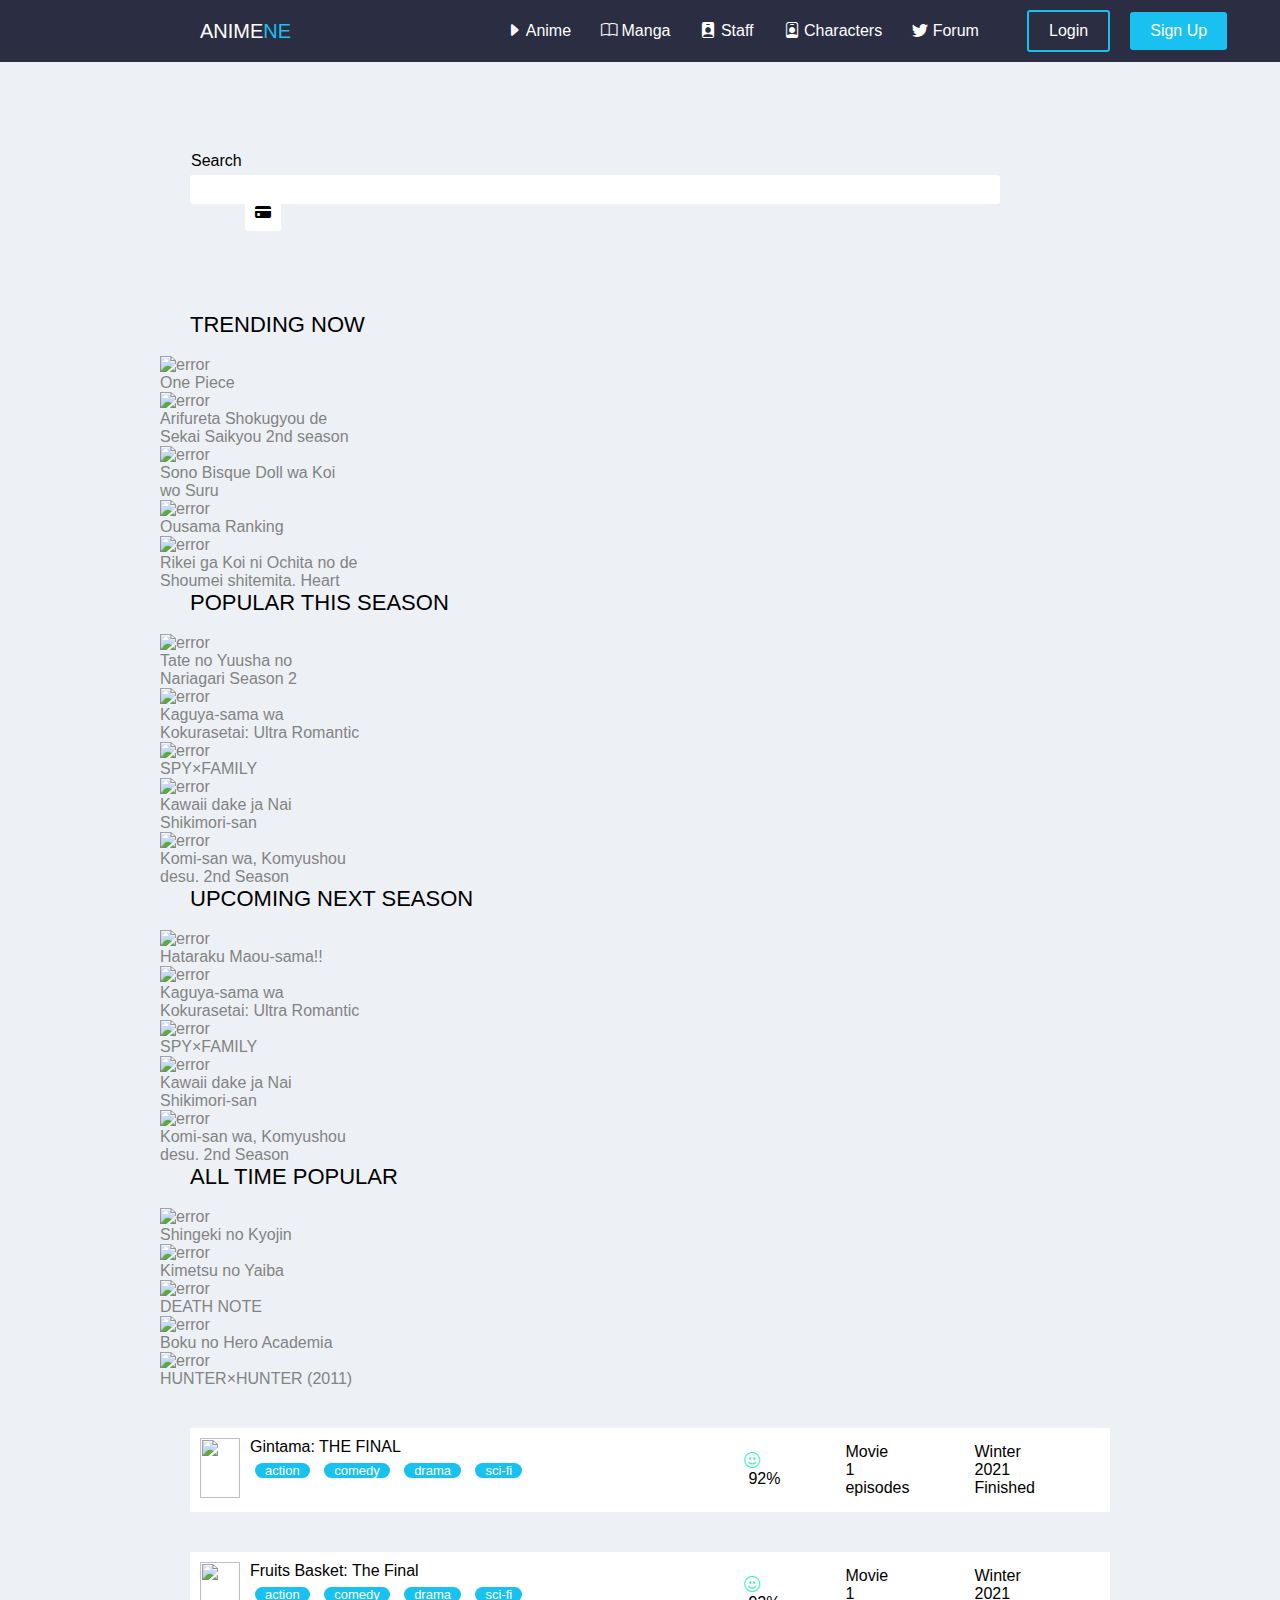
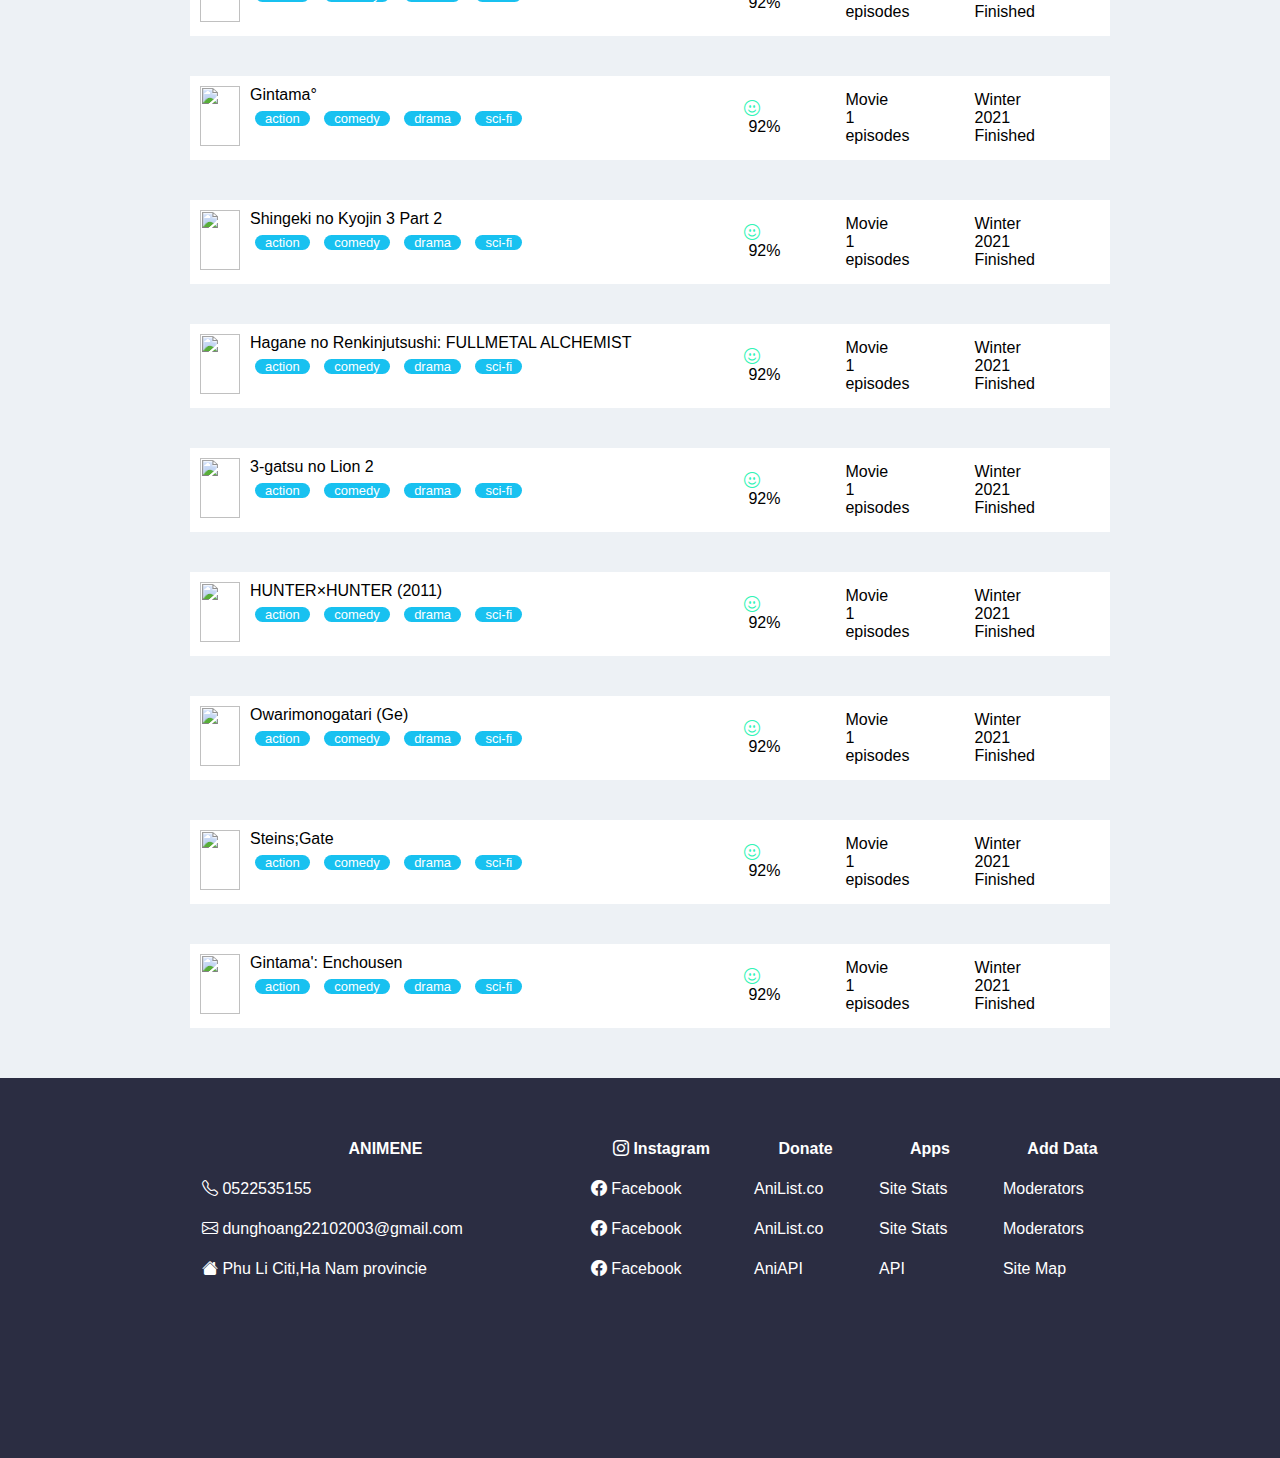
==== index.html @ 396b22c2 "first commit" ====
<!DOCTYPE html>
<html>

<head>
    <link rel="icon" href="assets/images/anime-bird.png">
    <title>ANIME</title>
    <link rel="stylesheet" href="https://cdn.jsdelivr.net/npm/bootstrap@4.6.1/dist/css/bootstrap.min.css"
        integrity="sha384-zCbKRCUGaJDkqS1kPbPd7TveP5iyJE0EjAuZQTgFLD2ylzuqKfdKlfG/eSrtxUkn" crossorigin="anonymous">
    <link rel="stylesheet" href="https://cdn.jsdelivr.net/npm/bootstrap-icons@1.8.1/font/bootstrap-icons.css">
    <link rel="stylesheet" href="assets/css/style.css">
</head>

<body>
    <div class="menu">
        <div class="menu-left">
            <div class="content-menu-left">
                <p class="animene-white">ANIME</p>
                <p class="animene-blue">NE</p>
            </div>
        </div>
        <div class="menu-center">
            <a class="content-menu-center" href="https://animene.vercel.app/search/anime"><i
                    class="bi bi-caret-right-fill"></i> Anime</a>
            <a class="content-menu-center" href="https://animene.vercel.app/search/manga"><i class="bi bi-book"></i>
                Manga</a>
            <a class="content-menu-center" href="https://animene.vercel.app/search/staff"><i
                    class="bi bi-person-badge-fill"></i> Staff</a>
            <a class="content-menu-center" href="https://animene.vercel.app/search/characters"><i
                    class="bi bi-person-badge"></i> Characters</a>
            <a class="content-menu-center" href="https://animene.vercel.app/forum"><i class="bi bi-twitter"></i>
                Forum</a>
        </div>
        <div class="menu-right">
            <a class="content-menu-right log-in" href="https://animene.vercel.app/login">Login</a>
            <a class="content-menu-right sign-up" href="https://animene.vercel.app/signup">Sign Up</a>
        </div>
    </div>
    <div class="search">
        <p class="search-on-search-bar">Search</p>
        <input type="search" class="search-bar">
        <i class="bi bi-credit-card-fill"></i>
    </div>
    <div class="head-menu-content">
        <p>TRENDING NOW</p>
    </div><br>
    <div class="row menu-content">
        <div class="col-xl-2 fix"><a class="content" href="one-piece.html">
                <img src="https://s4.anilist.co/file/anilistcdn/media/anime/cover/medium/nx21-tXMN3Y20PIL9.jpg"
                    alt="error">
                <p id="name-movie">One Piece</p>
            </a>
        </div>
        <div class="col-xl-2 fix"><a class="content" href="https://animene.vercel.app/anime/112323">
                <img src="https://s4.anilist.co/file/anilistcdn/media/anime/cover/medium/bx112323-C6nlP84x8jH8.png"
                    alt="error">
                <p id="name-movie">Arifureta Shokugyou de Sekai Saikyou 2nd season</p>
            </a>
        </div>
        <div class="col-xl-2 fix"><a class="content" href="https://animene.vercel.app/anime/132405">
                <img src="https://s4.anilist.co/file/anilistcdn/media/anime/cover/medium/bx132405-Iy6Lze5SOme8.jpg"
                    alt="error">
                <p id="name-movie">Sono Bisque Doll wa Koi wo Suru</p>
            </a>
        </div>
        <div class="col-xl-2 fix"><a class="content" href="https://animene.vercel.app/anime/113717">
                <img src="https://s4.anilist.co/file/anilistcdn/media/anime/cover/medium/bx113717-fkqTxEqqga61.jpg"
                    alt="error">
                <p id="name-movie">Ousama Ranking</p>
            </a>
        </div>
        <div class="col-xl-2 fix"><a class="content" href="https://animene.vercel.app/anime/125124">
                <img src="https://s4.anilist.co/file/anilistcdn/media/anime/cover/medium/bx125124-rjv9azFLjEG4.jpg"
                    alt="error">
                <p id="name-movie">Rikei ga Koi ni Ochita no de Shoumei shitemita. Heart</p>
            </a>
        </div>


    </div>
    <div class="head-menu-content">
        <p>POPULAR THIS SEASON</p>
    </div><br>
    <div class="row menu-content">
        <div class="col-sm-2 fix"><a class="content" href="https://animene.vercel.app/anime/111321">
                <img src="https://s4.anilist.co/file/anilistcdn/media/anime/cover/medium/bx111321-VHBQAti3dUtp.jpg"
                    alt="error">
                <p id="name-movie">Tate no Yuusha no Nariagari Season 2</p>
            </a>
        </div>
        <div class="col-sm-2 fix"><a class="content" href="https://animene.vercel.app/anime/125367">
                <img src="https://s4.anilist.co/file/anilistcdn/media/anime/cover/medium/bx125367-bl5vGalMH2cC.png"
                    alt="error">
                <p id="name-movie">Kaguya-sama wa Kokurasetai: Ultra Romantic</p>
            </a>
        </div>
        <div class="col-sm-2 fix"><a class="content" href="https://animene.vercel.app/anime/140960">
                <img src="https://s4.anilist.co/file/anilistcdn/media/anime/cover/medium/bx140960-Yl5M3AiLZAMq.png"
                    alt="error">
                <p id="name-movie">SPY×FAMILY</p>
            </a>
        </div>
        <div class="col-sm-2 fix"><a class="content" href="https://animene.vercel.app/anime/127911">
                <img src="https://s4.anilist.co/file/anilistcdn/media/anime/cover/medium/bx127911-nKrY6sdaflPK.jpg"
                    alt="error">
                <p id="name-movie">Kawaii dake ja Nai Shikimori-san</p>
            </a>
        </div>
        <div class="col-sm-2 fix"><a class="content" href="https://animene.vercel.app/anime/125124">
                <img src="https://s4.anilist.co/file/anilistcdn/media/anime/cover/medium/bx142984-nv2MWVWZ1yYH.jpg"
                    alt="error">
                <p id="name-movie">Komi-san wa, Komyushou desu. 2nd Season</p>
            </a>
        </div>
    </div>
    <div class="head-menu-content">
        <p>UPCOMING NEXT SEASON</p>
    </div><br>
    <div class="row menu-content">
        <div class="col-sm-2 fix"><a class="content" href="https://animene.vercel.app/anime/130592">
                <img src="https://s4.anilist.co/file/anilistcdn/media/anime/cover/medium/bx130592-otXwzbnzF1yH.jpg"
                    alt="error">
                <p id="name-movie">Hataraku Maou-sama!!</p>
            </a>
        </div>
        <div class="col-sm-2 fix"><a class="content" href="https://animene.vercel.app/anime/124410">
                <img src="https://s4.anilist.co/file/anilistcdn/media/anime/cover/medium/bx124410-OupoRyPg2zxE.jpg"
                    alt="error">
                <p id="name-movie">Kaguya-sama wa Kokurasetai: Ultra Romantic</p>
            </a>
        </div>
        <div class="col-sm-2 fix"><a class="content" href="https://animene.vercel.app/anime/133844">
                <img src="https://s4.anilist.co/file/anilistcdn/media/anime/cover/medium/bx133844-E32FjKZ0XxEs.jpg"
                    alt="error">
                <p id="name-movie">SPY×FAMILY</p>
            </a>
        </div>
        <div class="col-sm-2 fix"><a class="content" href="https://animene.vercel.app/anime/129196">
                <img src="https://s4.anilist.co/file/anilistcdn/media/anime/cover/medium/bx129196-b5syfooUKm3B.jpg"
                    alt="error">
                <p id="name-movie">Kawaii dake ja Nai Shikimori-san</p>
            </a>
        </div>
        <div class="col-sm-2 fix"><a class="content" href="https://animene.vercel.app/anime/145545">
                <img src="https://s4.anilist.co/file/anilistcdn/media/anime/cover/medium/bx145545-L3u4TTe7zcXN.jpg"
                    alt="error">
                <p id="name-movie">Komi-san wa, Komyushou desu. 2nd Season</p>
            </a>
        </div>
    </div>
    <div class="head-menu-content">
        <p>ALL TIME POPULAR</p>
    </div><br>
    <div class="row menu-content">
        <div class="col-sm-2 fix"><a class="content" href="https://animene.vercel.app/anime/16498">
                <img src="https://s4.anilist.co/file/anilistcdn/media/anime/cover/medium/bx16498-m5ZMNtFioc7j.png"
                    alt="error">
                <p id="name-movie">Shingeki no Kyojin</p>
            </a>
        </div>
        <div class="col-sm-2 fix"><a class="content" href="https://animene.vercel.app/anime/101922">
                <img src="https://s4.anilist.co/file/anilistcdn/media/anime/cover/medium/bx101922-PEn1CTc93blC.jpg"
                    alt="error">
                <p id="name-movie">Kimetsu no Yaiba</p>
            </a>
        </div>
        <div class="col-sm-2 fix"><a class="content" href="https://animene.vercel.app/anime/1535">
                <img src="https://s4.anilist.co/file/anilistcdn/media/anime/cover/medium/bx1535-lawCwhzhi96X.jpg"
                    alt="error">
                <p id="name-movie">DEATH NOTE</p>
            </a>
        </div>
        <div class="col-sm-2 fix"><a class="content" href="https://animene.vercel.app/anime/21459">
                <img src="https://s4.anilist.co/file/anilistcdn/media/anime/cover/medium/nx21459-oZMZ7JwS5Sxq.jpg"
                    alt="error">
                <p id="name-movie">Boku no Hero Academia</p>
            </a>
        </div>
        <div class="col-sm-2 fix"><a class="content" href="https://animene.vercel.app/anime/11061">
                <img src="https://s4.anilist.co/file/anilistcdn/media/anime/cover/medium/bx11061-sIpBprNRfzCe.png"
                    alt="error">
                <p id="name-movie">HUNTER×HUNTER (2011)</p>
            </a>
        </div>
    </div>
    <div class="summary-content-menu">
        <div class="summary-content-menu-left">
            <a class="link-picture" href="https://animene.vercel.app/anime/114129">
                <img class="font-size-img"
                    src="https://s4.anilist.co/file/anilistcdn/media/anime/cover/medium/bx114129-TI4mHjFNI0E0.png"></a>
        </div>
        <div class="summary-content-menu-center">
            <div class="summary-content-menu-center-top">
                <a class="top-100-anime-hot top-100-anime-hot-topic"
                    href="https://animene.vercel.app/anime/114129">Gintama: THE FINAL</a>
            </div>
            <div class="summary-content-menu-center-bottom">
                <a class="top-100-anime-hot top-100-anime-hot-menu"
                    href="https://animene.vercel.app/search/anime?genres=Action">action</a>
                <a class="top-100-anime-hot top-100-anime-hot-menu"
                    href="https://animene.vercel.app/search/anime?genres=Comedy">comedy</a>
                <a class="top-100-anime-hot top-100-anime-hot-menu"
                    href="https://animene.vercel.app/search/anime?genres=Drama">drama</a>
                <a class="top-100-anime-hot top-100-anime-hot-menu"
                    href="https://animene.vercel.app/search/anime?genres=Sci-Fi">sci-fi</a>
            </div>
        </div>
        <div class="summary-content-menu-right">
            <p class="summary-content-menu-right-feed-back"><i class="bi bi-emoji-smile"></i>&nbsp;92%</p>
            <p class="summary-content-menu-right-feed-back">
                Movie<br>
                1 episodes</p>
            <p class="summary-content-menu-right-feed-back">
                Winter 2021<br>
                Finished</p>
        </div>
    </div>
    <div class="summary-content-menu">
        <div class="summary-content-menu-left">
            <a class="link-picture" href="https://animene.vercel.app/anime/124194">
                <img class="font-size-img"
                    src="https://s4.anilist.co/file/anilistcdn/media/anime/cover/medium/bx124194-r9MueM46SgLV.jpg"></a>
        </div>
        <div class="summary-content-menu-center">
            <div class="summary-content-menu-center-top">
                <a class="top-100-anime-hot top-100-anime-hot-topic"
                    href="https://animene.vercel.app/anime/124194">Fruits Basket: The Final</a>
            </div>
            <div class="summary-content-menu-center-bottom">
                <a class="top-100-anime-hot top-100-anime-hot-menu"
                    href="https://animene.vercel.app/search/anime?genres=Action">action</a>
                <a class="top-100-anime-hot top-100-anime-hot-menu"
                    href="https://animene.vercel.app/search/anime?genres=Comedy">comedy</a>
                <a class="top-100-anime-hot top-100-anime-hot-menu"
                    href="https://animene.vercel.app/search/anime?genres=Drama">drama</a>
                <a class="top-100-anime-hot top-100-anime-hot-menu"
                    href="https://animene.vercel.app/search/anime?genres=Sci-Fi">sci-fi</a>
            </div>
        </div>
        <div class="summary-content-menu-right">
            <p class="summary-content-menu-right-feed-back"><i class="bi bi-emoji-smile"></i>&nbsp;92%</p>
            <p class="summary-content-menu-right-feed-back">
                Movie<br>
                1 episodes</p>
            <p class="summary-content-menu-right-feed-back">
                Winter 2021<br>
                Finished</p>
        </div>
    </div>
    <div class="summary-content-menu">
        <div class="summary-content-menu-left">
            <a class="link-picture" href="https://animene.vercel.app/anime/20996">
                <img class="font-size-img"
                    src="https://s4.anilist.co/file/anilistcdn/media/anime/cover/medium/bx20996-qYCvgsFuF9wk.png"></a>
        </div>
        <div class="summary-content-menu-center">
            <div class="summary-content-menu-center-top">
                <a class="top-100-anime-hot top-100-anime-hot-topic"
                    href="https://animene.vercel.app/anime/20996">Gintama°</a>
            </div>
            <div class="summary-content-menu-center-bottom">
                <a class="top-100-anime-hot top-100-anime-hot-menu"
                    href="https://animene.vercel.app/search/anime?genres=Action">action</a>
                <a class="top-100-anime-hot top-100-anime-hot-menu"
                    href="https://animene.vercel.app/search/anime?genres=Comedy">comedy</a>
                <a class="top-100-anime-hot top-100-anime-hot-menu"
                    href="https://animene.vercel.app/search/anime?genres=Drama">drama</a>
                <a class="top-100-anime-hot top-100-anime-hot-menu"
                    href="https://animene.vercel.app/search/anime?genres=Sci-Fi">sci-fi</a>
            </div>
        </div>
        <div class="summary-content-menu-right">
            <p class="summary-content-menu-right-feed-back"><i class="bi bi-emoji-smile"></i>&nbsp;92%</p>
            <p class="summary-content-menu-right-feed-back">
                Movie<br>
                1 episodes</p>
            <p class="summary-content-menu-right-feed-back">
                Winter 2021<br>
                Finished</p>
        </div>
    </div>
    <div class="summary-content-menu">
        <div class="summary-content-menu-left">
            <a class="link-picture" href="https://animene.vercel.app/anime/104578">
                <img class="font-size-img"
                    src="https://s4.anilist.co/file/anilistcdn/media/anime/cover/medium/bx104578-LaZYFkmhinfB.jpg"></a>
        </div>
        <div class="summary-content-menu-center">
            <div class="summary-content-menu-center-top">
                <a class="top-100-anime-hot top-100-anime-hot-topic"
                    href="https://animene.vercel.app/anime/104578">Shingeki no Kyojin 3 Part 2</a>
            </div>
            <div class="summary-content-menu-center-bottom">
                <a class="top-100-anime-hot top-100-anime-hot-menu"
                    href="https://animene.vercel.app/search/anime?genres=Action">action</a>
                <a class="top-100-anime-hot top-100-anime-hot-menu"
                    href="https://animene.vercel.app/search/anime?genres=Comedy">comedy</a>
                <a class="top-100-anime-hot top-100-anime-hot-menu"
                    href="https://animene.vercel.app/search/anime?genres=Drama">drama</a>
                <a class="top-100-anime-hot top-100-anime-hot-menu"
                    href="https://animene.vercel.app/search/anime?genres=Sci-Fi">sci-fi</a>
            </div>
        </div>
        <div class="summary-content-menu-right">
            <p class="summary-content-menu-right-feed-back"><i class="bi bi-emoji-smile"></i>&nbsp;92%</p>
            <p class="summary-content-menu-right-feed-back">
                Movie<br>
                1 episodes</p>
            <p class="summary-content-menu-right-feed-back">
                Winter 2021<br>
                Finished</p>
        </div>
    </div>
    <div class="summary-content-menu">
        <div class="summary-content-menu-left">
            <a class="link-picture" href="https://animene.vercel.app/anime/5114">
                <img class="font-size-img"
                    src="https://s4.anilist.co/file/anilistcdn/media/anime/cover/medium/bx5114-4CpuT7iWcZ37.png"></a>
        </div>
        <div class="summary-content-menu-center">
            <div class="summary-content-menu-center-top">
                <a class="top-100-anime-hot top-100-anime-hot-topic"
                    href="https://animene.vercel.app/anime/5114">Hagane no Renkinjutsushi: FULLMETAL ALCHEMIST</a>
            </div>
            <div class="summary-content-menu-center-bottom">
                <a class="top-100-anime-hot top-100-anime-hot-menu"
                    href="https://animene.vercel.app/search/anime?genres=Action">action</a>
                <a class="top-100-anime-hot top-100-anime-hot-menu"
                    href="https://animene.vercel.app/search/anime?genres=Comedy">comedy</a>
                <a class="top-100-anime-hot top-100-anime-hot-menu"
                    href="https://animene.vercel.app/search/anime?genres=Drama">drama</a>
                <a class="top-100-anime-hot top-100-anime-hot-menu"
                    href="https://animene.vercel.app/search/anime?genres=Sci-Fi">sci-fi</a>
            </div>
        </div>
        <div class="summary-content-menu-right">
            <p class="summary-content-menu-right-feed-back"><i class="bi bi-emoji-smile"></i>&nbsp;92%</p>
            <p class="summary-content-menu-right-feed-back">
                Movie<br>
                1 episodes</p>
            <p class="summary-content-menu-right-feed-back">
                Winter 2021<br>
                Finished</p>
        </div>
    </div>
    <div class="summary-content-menu">
        <div class="summary-content-menu-left">
            <a class="link-picture" href="https://animene.vercel.app/anime/98478">
                <img class="font-size-img"
                    src="https://s4.anilist.co/file/anilistcdn/media/anime/cover/medium/bx98478-dF3mpSKiZkQu.jpg"></a>
        </div>
        <div class="summary-content-menu-center">
            <div class="summary-content-menu-center-top">
                <a class="top-100-anime-hot top-100-anime-hot-topic"
                    href="https://animene.vercel.app/anime/98478">3-gatsu no Lion 2</a>
            </div>
            <div class="summary-content-menu-center-bottom">
                <a class="top-100-anime-hot top-100-anime-hot-menu"
                    href="https://animene.vercel.app/search/anime?genres=Action">action</a>
                <a class="top-100-anime-hot top-100-anime-hot-menu"
                    href="https://animene.vercel.app/search/anime?genres=Comedy">comedy</a>
                <a class="top-100-anime-hot top-100-anime-hot-menu"
                    href="https://animene.vercel.app/search/anime?genres=Drama">drama</a>
                <a class="top-100-anime-hot top-100-anime-hot-menu"
                    href="https://animene.vercel.app/search/anime?genres=Sci-Fi">sci-fi</a>
            </div>
        </div>
        <div class="summary-content-menu-right">
            <p class="summary-content-menu-right-feed-back"><i class="bi bi-emoji-smile"></i>&nbsp;92%</p>
            <p class="summary-content-menu-right-feed-back">
                Movie<br>
                1 episodes</p>
            <p class="summary-content-menu-right-feed-back">
                Winter 2021<br>
                Finished</p>
        </div>
    </div>
    <div class="summary-content-menu">
        <div class="summary-content-menu-left">
            <a class="link-picture" href="https://animene.vercel.app/anime/11061">
                <img class="font-size-img"
                    src="https://s4.anilist.co/file/anilistcdn/media/anime/cover/medium/bx11061-sIpBprNRfzCe.png"></a>
        </div>
        <div class="summary-content-menu-center">
            <div class="summary-content-menu-center-top">
                <a class="top-100-anime-hot top-100-anime-hot-topic"
                    href="https://animene.vercel.app/anime/11061">HUNTER×HUNTER (2011)</a>
            </div>
            <div class="summary-content-menu-center-bottom">
                <a class="top-100-anime-hot top-100-anime-hot-menu"
                    href="https://animene.vercel.app/search/anime?genres=Action">action</a>
                <a class="top-100-anime-hot top-100-anime-hot-menu"
                    href="https://animene.vercel.app/search/anime?genres=Comedy">comedy</a>
                <a class="top-100-anime-hot top-100-anime-hot-menu"
                    href="https://animene.vercel.app/search/anime?genres=Drama">drama</a>
                <a class="top-100-anime-hot top-100-anime-hot-menu"
                    href="https://animene.vercel.app/search/anime?genres=Sci-Fi">sci-fi</a>
            </div>
        </div>
        <div class="summary-content-menu-right">
            <p class="summary-content-menu-right-feed-back"><i class="bi bi-emoji-smile"></i>&nbsp;92%</p>
            <p class="summary-content-menu-right-feed-back">
                Movie<br>
                1 episodes</p>
            <p class="summary-content-menu-right-feed-back">
                Winter 2021<br>
                Finished</p>
        </div>
    </div>
    <div class="summary-content-menu">
        <div class="summary-content-menu-left">
            <a class="link-picture" href="https://animene.vercel.app/anime/21745">
                <img class="font-size-img"
                    src="https://s4.anilist.co/file/anilistcdn/media/anime/cover/medium/bx21745-vHwC1VKoL6zf.png"></a>
        </div>
        <div class="summary-content-menu-center">
            <div class="summary-content-menu-center-top">
                <a class="top-100-anime-hot top-100-anime-hot-topic"
                    href="https://animene.vercel.app/anime/21745">Owarimonogatari (Ge)</a>
            </div>
            <div class="summary-content-menu-center-bottom">
                <a class="top-100-anime-hot top-100-anime-hot-menu"
                    href="https://animene.vercel.app/search/anime?genres=Action">action</a>
                <a class="top-100-anime-hot top-100-anime-hot-menu"
                    href="https://animene.vercel.app/search/anime?genres=Comedy">comedy</a>
                <a class="top-100-anime-hot top-100-anime-hot-menu"
                    href="https://animene.vercel.app/search/anime?genres=Drama">drama</a>
                <a class="top-100-anime-hot top-100-anime-hot-menu"
                    href="https://animene.vercel.app/search/anime?genres=Sci-Fi">sci-fi</a>
            </div>
        </div>
        <div class="summary-content-menu-right">
            <p class="summary-content-menu-right-feed-back"><i class="bi bi-emoji-smile"></i>&nbsp;92%</p>
            <p class="summary-content-menu-right-feed-back">
                Movie<br>
                1 episodes</p>
            <p class="summary-content-menu-right-feed-back">
                Winter 2021<br>
                Finished</p>
        </div>
    </div>
    <div class="summary-content-menu">
        <div class="summary-content-menu-left">
            <a class="link-picture" href="https://animene.vercel.app/anime/9253">
                <img class="font-size-img"
                    src="https://s4.anilist.co/file/anilistcdn/media/anime/cover/medium/bx9253-7pdcVzQSkKxT.jpg"></a>
        </div>
        <div class="summary-content-menu-center">
            <div class="summary-content-menu-center-top">
                <a class="top-100-anime-hot top-100-anime-hot-topic"
                    href="https://animene.vercel.app/anime/9253">Steins;Gate</a>
            </div>
            <div class="summary-content-menu-center-bottom">
                <a class="top-100-anime-hot top-100-anime-hot-menu"
                    href="https://animene.vercel.app/search/anime?genres=Action">action</a>
                <a class="top-100-anime-hot top-100-anime-hot-menu"
                    href="https://animene.vercel.app/search/anime?genres=Comedy">comedy</a>
                <a class="top-100-anime-hot top-100-anime-hot-menu"
                    href="https://animene.vercel.app/search/anime?genres=Drama">drama</a>
                <a class="top-100-anime-hot top-100-anime-hot-menu"
                    href="https://animene.vercel.app/search/anime?genres=Sci-Fi">sci-fi</a>
            </div>
        </div>
        <div class="summary-content-menu-right">
            <p class="summary-content-menu-right-feed-back"><i class="bi bi-emoji-smile"></i>&nbsp;92%</p>
            <p class="summary-content-menu-right-feed-back">
                Movie<br>
                1 episodes</p>
            <p class="summary-content-menu-right-feed-back">
                Winter 2021<br>
                Finished</p>
        </div>
    </div>
    <div class="summary-content-menu">
        <div class="summary-content-menu-left">
            <a class="link-picture" href="https://animene.vercel.app/anime/15417">
                <img class="font-size-img"
                    src="https://s4.anilist.co/file/anilistcdn/media/anime/cover/medium/bx15417-Uc2uNdWEixwi.jpg"></a>
        </div>
        <div class="summary-content-menu-center">
            <div class="summary-content-menu-center-top">
                <a class="top-100-anime-hot top-100-anime-hot-topic"
                    href="https://animene.vercel.app/anime/15417">Gintama': Enchousen</a>
            </div>
            <div class="summary-content-menu-center-bottom">
                <a class="top-100-anime-hot top-100-anime-hot-menu"
                    href="https://animene.vercel.app/search/anime?genres=Action">action</a>
                <a class="top-100-anime-hot top-100-anime-hot-menu"
                    href="https://animene.vercel.app/search/anime?genres=Comedy">comedy</a>
                <a class="top-100-anime-hot top-100-anime-hot-menu"
                    href="https://animene.vercel.app/search/anime?genres=Drama">drama</a>
                <a class="top-100-anime-hot top-100-anime-hot-menu"
                    href="https://animene.vercel.app/search/anime?genres=Sci-Fi">sci-fi</a>
            </div>
        </div>
        <div class="summary-content-menu-right">
            <p class="summary-content-menu-right-feed-back"><i class="bi bi-emoji-smile"></i>&nbsp;92%</p>
            <p class="summary-content-menu-right-feed-back">
                Movie<br>
                1 episodes</p>
            <p class="summary-content-menu-right-feed-back">
                Winter 2021<br>
                Finished</p>
        </div>
    </div>
    </div>
    <div class="footer">
        <table class="content-footer">
            <tr>
                <th class="content-footer-menu">ANIMENE</th>
                <th class="content-footer-menu"><a class="content-footer-menu"
                        href="https://www.instagram.com/im.dung2210/" target="_blank"><i class="bi bi-instagram"></i>
                        Instagram</a></th>
                <th class="content-footer-menu">Donate</th>
                <th class="content-footer-menu">Apps</th>
                <th class="content-footer-menu">Add Data</th>
            </tr>
            <tr>
                <td class="content-footer-menu"><i class="bi bi-telephone"></i> 0522535155</td>
                <td class="content-footer-menu"><a class="content-footer-menu"
                        href="https://www.facebook.com/profile.php?id=100030488291704" target="_blank"><i
                            class="bi bi-facebook"></i> Facebook</a></td>
                <td class="content-footer-menu">AniList.co</td>
                <td class="content-footer-menu">Site Stats</td>
                <td class="content-footer-menu">Moderators</td>
            </tr>
            <tr>
                <td class="content-footer-menu"><a class="content-footer-menu"
                        href="https://mail.google.com/mail/u/0/?tab=rm&ogbl#inbox" target="_blank"><i
                            class="bi bi-envelope"></i> dunghoang22102003@gmail.com</a></td>
                <td class="content-footer-menu"><a class="content-footer-menu"
                        href="https://www.facebook.com/profile.php?id=100067874075417" target="_blank"><i
                            class="bi bi-facebook"></i> Facebook</a></td>
                <td class="content-footer-menu">AniList.co</td>
                <td class="content-footer-menu">Site Stats</td>
                <td class="content-footer-menu">Moderators</td>
            </tr>
            <tr>
                <td class="content-footer-menu"><a class="content-footer-menu" href="https://bitly.com.vn/2j6913"><i
                            class="bi bi-house-fill" target="_blank"></i> Phu Li Citi,Ha Nam provincie</a></td>
                <td class="content-footer-menu"><a class="content-footer-menu"
                        href="https://www.facebook.com/profile.php?id=100067874075417" target="_blank"><i
                            class="bi bi-facebook"></i> Facebook</a></td>
                <td class="content-footer-menu">AniAPI</td>
                <td class="content-footer-menu">API</td>
                <td class="content-footer-menu">Site Map</td>
            </tr>
        </table>
    </div>


</body>

</html>
---- assets/css/style.css ----
body {
    font-family: "Trebuchet MS", Helvetica, sans-serif;
    margin:0px;
    background-color: #EDF1F5;
}
body::-webkit-scrollbar {
    width: 12px;               /* Chiều rộng vùng chứa scrollbar */
  }
body::-webkit-scrollbar-track {
    background: #EDF1F5;      /* Màu nền ngoài của thanh scrollbar */
  }
body::-webkit-scrollbar-thumb {
    background-color: #18c1f0;  /* Màu của thanh cuộn (scroll thumb) */
    border-radius: 5px;       /* Bo góc scroll thumb */
    border: 2px solid #ccc;  /* Không hỗ trợ padding, margin, transition nên dùng viền cùng màu nên để padding scroll thumb */
  }
  body::-webkit-scrollbar-thumb:hover {
      background-color: #13718b;  /* Hiệu ứng di chuột đổi màu*/
  }
p {
    margin:0;
}
/* menu */
div.menu {
    display:flex;
    background-color: #2B2D42;
}
/* menu top left */ 
div.menu-left {
    display:flex;
    flex:1;
}
div.content-menu-left {
    padding: 0px 200px;
    display:flex;
    font-family: Roboto,sans-serif;
    cursor:pointer;
}
p.animene-white {
    font-size: 20px;
    color: white;
    align-self: center;
}
p.animene-blue {
    font-size: 20px;
    color:#18c1f0;
    align-self: center;
}
/* menu top center */
div.menu-center {
    display:flex;
    color:rgb(255, 255, 255);
    flex:2;
}
.menu-center .content-menu-center,  .menu-right .content-menu-right {
    text-decoration: none;
    color:white;
}
a.content-menu-center {
    padding: 21px 15px;
    color:white;
    align-self: center;
}
a.content-menu-center:hover {
    color:#18c1f0;
}
a {
    text-decoration: none;
}
/* menu top right */
div.menu-right {
    display:flex;
    color:aliceblue;
    flex:1;
    align-self: center;
}
.log-in {
    border: 2px solid #18c1f0;
    border-radius: 3px;
    color:white;
    padding:10px 20px;
    margin:10px;
    align-self: center;
}
.sign-up {
    border-radius: 3px;
    color:white;
    padding:10px 20px;
    margin:10px;
    background-color: #18c1f0;
    align-self: center;
}
/* search bar */
.search {
    margin: 90px 190px;
}
.search-bar {
    border: 0px solid black;
    padding: 7px 10px;
    border-radius: 3px;
    color:#18c1f0;
    width: 90%;
}
.search-on-search-bar {
    padding: 0px 0px 5px 1px;
    width: 200px;
}
.bi-credit-card-fill {
    margin:0px 0px 0px 55px;
    padding: 10px;
    background-color: white;
    border-radius: 3px;
}
.bi-credit-card-fill:hover {
    color:#18c1f0;
}
/* boottrap row */
.menu-content {
    margin-right: 0;
    margin-left: 0;
    justify-content: center;
    padding:0px 130px;
}
img {
    width: 200px;
    height: 293px;
}  
.content:hover {
    text-decoration: none;
    color: rgb(41, 41, 41);
}
.content {
    color: rgb(131, 131, 131);
}
.fix {
    padding-right: 0px;
    padding-left: 0px;
    margin:0px 0px 0px 30px;
}
#name-movie {
    word-wrap: break-word;
    width:200px;
}
.head-menu-content {
    padding:0px 0px 0px 190px;
    width: 700px;
    margin:0px;
    font-size: 22px;
}

/*  top 100 anime */
.summary-content-menu {
    display:flex;
    margin:40px 170px 0 190px;
    background-color: white;
    padding:10px;
}
.summary-content-menu-left {
    flex:1;
}
img.font-size-img {
    width:40px;
    height:60px;
    margin: 0 10px 0 0;
}
.summary-content-menu-center {
    flex:17;
}
.summary-content-menu-center-top {
    margin: 0 0 5px 0;
}
.top-100-anime-hot-topic {
    color:black;
}
.top-100-anime-hot-topic:hover{
    color:black;
    text-decoration: none;
}
.top-100-anime-hot-menu {
    color:white;
    border-radius: 10px;
    background-color: #18c1f0;
    padding:0 10px;
    font-size:small;
    margin:0 5px;
}
.top-100-anime-hot-menu:hover {
    color:white;
    text-decoration: none;
}
.summary-content-menu-right {
    flex:10;
    display:flex;
}
.summary-content-menu-right-feed-back {
    margin:0 65px 0 0;
    align-self: center;
}
.bi-emoji-smile {
    color:#30f4b6;
}































/* content-footer */
.footer {
    background-color: #2B2D42;
    height:280px;
    padding:50px;
    margin:50px 0px 0px 0px;
    
}
.content-footer {
    width:80%;
    color:white;
    margin:0px 140px;
    cursor:pointer;
}
th, td {
    padding:10px;
}
.content-footer-menu:hover {
    color:#18c1f0;
    text-decoration: none;
}
.content-footer-menu {
    color:white;
}
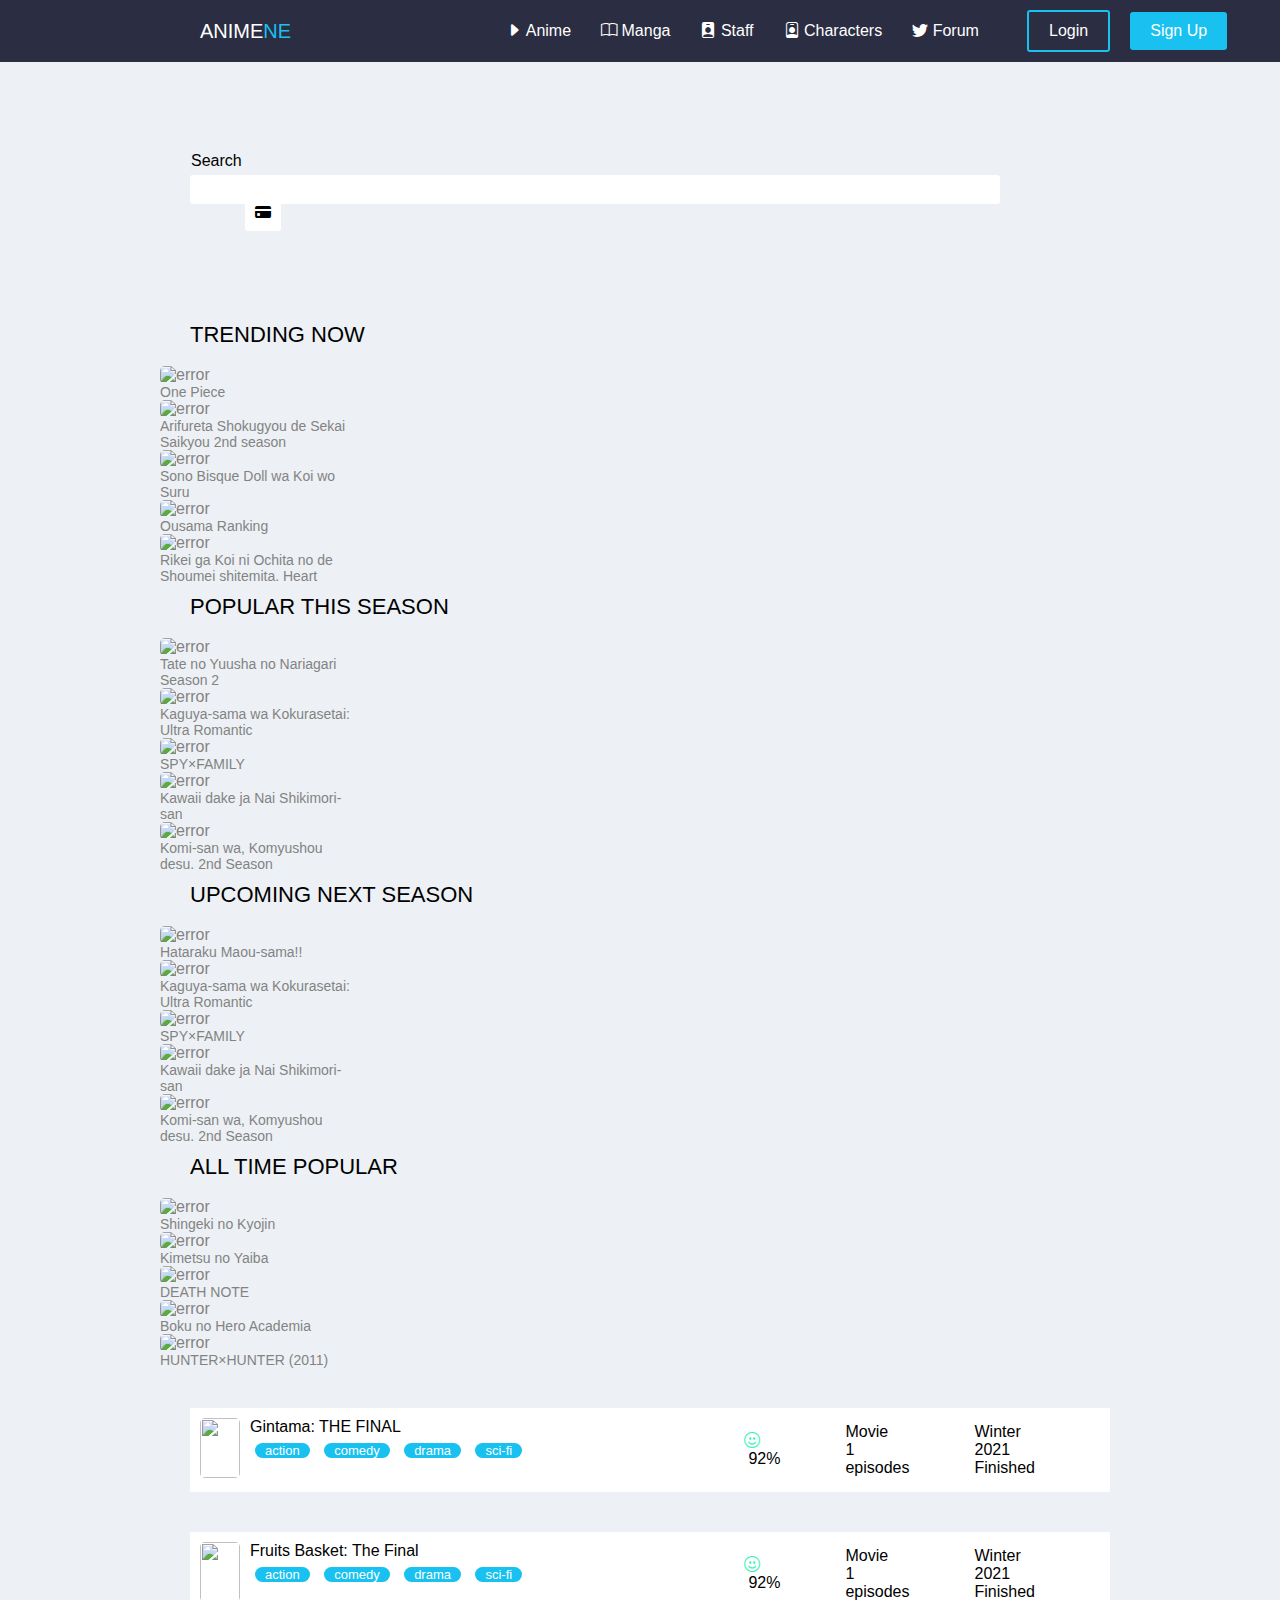
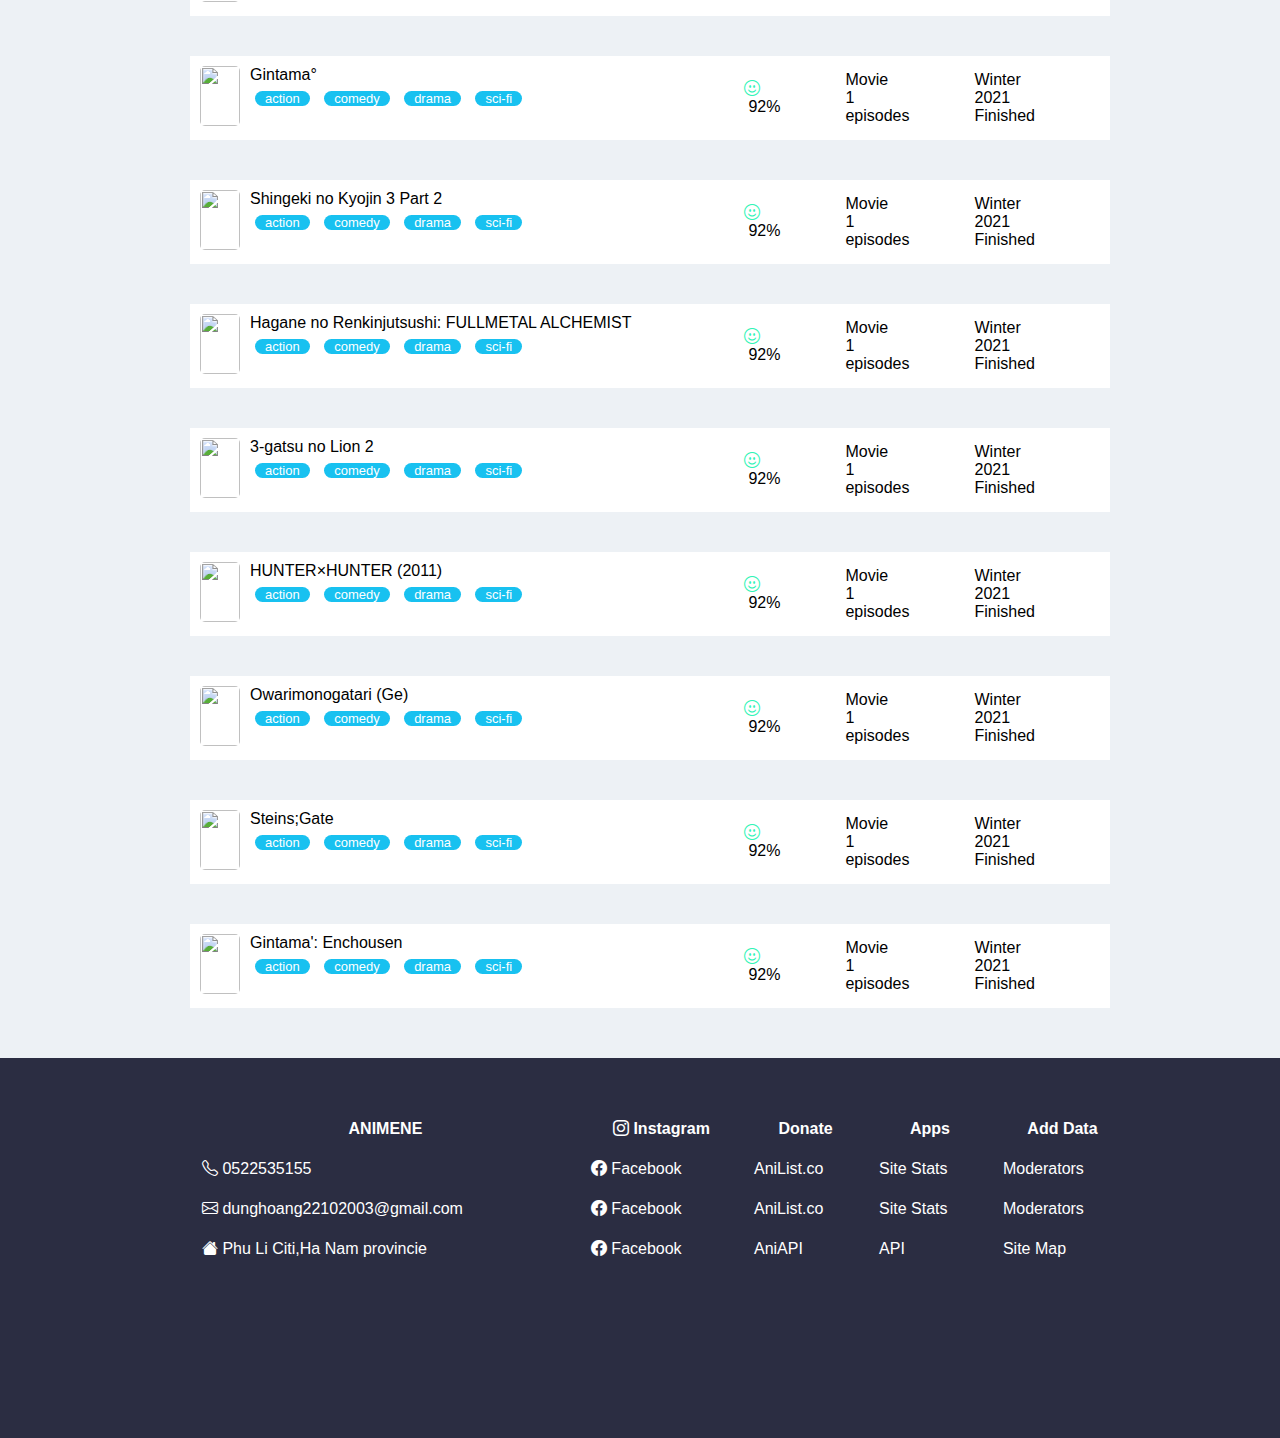
==== commit 656a65b9: "massage" ====
--- a/index.html
+++ b/index.html
@@ -2,7 +2,7 @@
 <html>
 
 <head>
-    <link rel="icon" href="assets/images/anime-bird.png">
+    <link rel="icon" href="assets/images/anime dung hoang .png">
     <title>ANIME</title>
     <link rel="stylesheet" href="https://cdn.jsdelivr.net/npm/bootstrap@4.6.1/dist/css/bootstrap.min.css"
         integrity="sha384-zCbKRCUGaJDkqS1kPbPd7TveP5iyJE0EjAuZQTgFLD2ylzuqKfdKlfG/eSrtxUkn" crossorigin="anonymous">
@@ -74,8 +74,6 @@
                 <p id="name-movie">Rikei ga Koi ni Ochita no de Shoumei shitemita. Heart</p>
             </a>
         </div>
-
-
     </div>
     <div class="head-menu-content">
         <p>POPULAR THIS SEASON</p>
@@ -318,8 +316,8 @@
         </div>
         <div class="summary-content-menu-center">
             <div class="summary-content-menu-center-top">
-                <a class="top-100-anime-hot top-100-anime-hot-topic"
-                    href="https://animene.vercel.app/anime/5114">Hagane no Renkinjutsushi: FULLMETAL ALCHEMIST</a>
+                <a class="top-100-anime-hot top-100-anime-hot-topic" href="https://animene.vercel.app/anime/5114">Hagane
+                    no Renkinjutsushi: FULLMETAL ALCHEMIST</a>
             </div>
             <div class="summary-content-menu-center-bottom">
                 <a class="top-100-anime-hot top-100-anime-hot-menu"
@@ -546,8 +544,6 @@
             </tr>
         </table>
     </div>
-
-
 </body>
 
 </html>--- a/assets/css/style.css
+++ b/assets/css/style.css
@@ -1,256 +1,258 @@
 body {
     font-family: "Trebuchet MS", Helvetica, sans-serif;
-    margin:0px;
+    margin: 0px;
     background-color: #EDF1F5;
 }
-body::-webkit-scrollbar {
-    width: 12px;               /* Chiều rộng vùng chứa scrollbar */
-  }
-body::-webkit-scrollbar-track {
-    background: #EDF1F5;      /* Màu nền ngoài của thanh scrollbar */
-  }
-body::-webkit-scrollbar-thumb {
-    background-color: #18c1f0;  /* Màu của thanh cuộn (scroll thumb) */
-    border-radius: 5px;       /* Bo góc scroll thumb */
-    border: 2px solid #ccc;  /* Không hỗ trợ padding, margin, transition nên dùng viền cùng màu nên để padding scroll thumb */
-  }
-  body::-webkit-scrollbar-thumb:hover {
-      background-color: #13718b;  /* Hiệu ứng di chuột đổi màu*/
-  }
+
 p {
-    margin:0;
-}
+    margin: 0;
+}
+
 /* menu */
 div.menu {
-    display:flex;
+    display: flex;
     background-color: #2B2D42;
 }
-/* menu top left */ 
+
+/* menu top left */
 div.menu-left {
-    display:flex;
-    flex:1;
-}
+    display: flex;
+    flex: 1;
+}
+
 div.content-menu-left {
     padding: 0px 200px;
-    display:flex;
-    font-family: Roboto,sans-serif;
-    cursor:pointer;
-}
+    display: flex;
+    font-family: Roboto, sans-serif;
+    cursor: pointer;
+}
+
 p.animene-white {
     font-size: 20px;
     color: white;
     align-self: center;
 }
+
 p.animene-blue {
     font-size: 20px;
-    color:#18c1f0;
-    align-self: center;
-}
+    color: #18c1f0;
+    align-self: center;
+}
+
 /* menu top center */
 div.menu-center {
-    display:flex;
-    color:rgb(255, 255, 255);
-    flex:2;
-}
-.menu-center .content-menu-center,  .menu-right .content-menu-right {
-    text-decoration: none;
-    color:white;
-}
+    display: flex;
+    color: rgb(255, 255, 255);
+    flex: 2;
+}
+
+.menu-center .content-menu-center,
+.menu-right .content-menu-right {
+    text-decoration: none;
+    color: white;
+}
+
 a.content-menu-center {
     padding: 21px 15px;
-    color:white;
-    align-self: center;
-}
+    color: white;
+    align-self: center;
+}
+
 a.content-menu-center:hover {
-    color:#18c1f0;
-}
+    color: #18c1f0;
+}
+
 a {
     text-decoration: none;
 }
+
 /* menu top right */
 div.menu-right {
-    display:flex;
-    color:aliceblue;
-    flex:1;
-    align-self: center;
-}
+    display: flex;
+    color: aliceblue;
+    flex: 1;
+    align-self: center;
+}
+
 .log-in {
     border: 2px solid #18c1f0;
     border-radius: 3px;
-    color:white;
-    padding:10px 20px;
-    margin:10px;
-    align-self: center;
-}
+    color: white;
+    padding: 10px 20px;
+    margin: 10px;
+    align-self: center;
+}
+
 .sign-up {
     border-radius: 3px;
-    color:white;
-    padding:10px 20px;
-    margin:10px;
+    color: white;
+    padding: 10px 20px;
+    margin: 10px;
     background-color: #18c1f0;
     align-self: center;
 }
+
 /* search bar */
 .search {
     margin: 90px 190px;
 }
+
 .search-bar {
     border: 0px solid black;
     padding: 7px 10px;
     border-radius: 3px;
-    color:#18c1f0;
+    color: #18c1f0;
     width: 90%;
 }
+
 .search-on-search-bar {
     padding: 0px 0px 5px 1px;
     width: 200px;
 }
+
 .bi-credit-card-fill {
-    margin:0px 0px 0px 55px;
+    margin: 0px 0px 0px 55px;
     padding: 10px;
     background-color: white;
     border-radius: 3px;
 }
+
 .bi-credit-card-fill:hover {
-    color:#18c1f0;
-}
+    color: #18c1f0;
+}
+
 /* boottrap row */
 .menu-content {
     margin-right: 0;
     margin-left: 0;
     justify-content: center;
-    padding:0px 130px;
-}
+    padding: 0px 130px;
+}
+
 img {
     width: 200px;
     height: 293px;
-}  
+    border-radius: 5px;
+}
+
 .content:hover {
     text-decoration: none;
     color: rgb(41, 41, 41);
 }
+
 .content {
     color: rgb(131, 131, 131);
 }
+
 .fix {
     padding-right: 0px;
     padding-left: 0px;
-    margin:0px 0px 0px 30px;
+    margin: 0px 0px 0px 30px;
+}
+#name-movie{
+    font-size: 14px;
 }
 #name-movie {
     word-wrap: break-word;
-    width:200px;
-}
+    width: 200px;
+}
+
 .head-menu-content {
-    padding:0px 0px 0px 190px;
+    padding: 10px 0px 0px 190px;
     width: 700px;
-    margin:0px;
+    margin: 0px;
     font-size: 22px;
 }
 
 /*  top 100 anime */
 .summary-content-menu {
-    display:flex;
-    margin:40px 170px 0 190px;
+    display: flex;
+    margin: 40px 170px 0 190px;
     background-color: white;
-    padding:10px;
-}
+    padding: 10px;
+}
+
 .summary-content-menu-left {
-    flex:1;
-}
+    flex: 1;
+}
+
 img.font-size-img {
-    width:40px;
-    height:60px;
+    width: 40px;
+    height: 60px;
     margin: 0 10px 0 0;
 }
+
 .summary-content-menu-center {
-    flex:17;
-}
+    flex: 17;
+}
+
 .summary-content-menu-center-top {
     margin: 0 0 5px 0;
 }
+
 .top-100-anime-hot-topic {
-    color:black;
-}
-.top-100-anime-hot-topic:hover{
-    color:black;
-    text-decoration: none;
-}
+    color: black;
+}
+
+.top-100-anime-hot-topic:hover {
+    color: black;
+    text-decoration: none;
+}
+
 .top-100-anime-hot-menu {
-    color:white;
+    color: white;
     border-radius: 10px;
     background-color: #18c1f0;
-    padding:0 10px;
-    font-size:small;
-    margin:0 5px;
-}
+    padding: 0 10px;
+    font-size: small;
+    margin: 0 5px;
+}
+
 .top-100-anime-hot-menu:hover {
-    color:white;
-    text-decoration: none;
-}
+    color: white;
+    text-decoration: none;
+}
+
 .summary-content-menu-right {
-    flex:10;
-    display:flex;
-}
+    flex: 10;
+    display: flex;
+}
+
 .summary-content-menu-right-feed-back {
-    margin:0 65px 0 0;
-    align-self: center;
-}
+    margin: 0 65px 0 0;
+    align-self: center;
+}
+
 .bi-emoji-smile {
-    color:#30f4b6;
-}
-
-
-
-
-
-
-
-
-
-
-
-
-
-
-
-
-
-
-
-
-
-
-
-
-
-
-
-
-
-
+    color: #30f4b6;
+}
 
 /* content-footer */
 .footer {
     background-color: #2B2D42;
-    height:280px;
-    padding:50px;
-    margin:50px 0px 0px 0px;
-    
-}
+    height: 280px;
+    padding: 50px;
+    margin: 50px 0px 0px 0px;
+
+}
+
 .content-footer {
-    width:80%;
-    color:white;
-    margin:0px 140px;
-    cursor:pointer;
-}
-th, td {
-    padding:10px;
-}
+    width: 80%;
+    color: white;
+    margin: 0px 140px;
+    cursor: pointer;
+}
+
+th,
+td {
+    padding: 10px;
+}
+
 .content-footer-menu:hover {
-    color:#18c1f0;
-    text-decoration: none;
-}
+    color: #18c1f0;
+    text-decoration: none;
+}
+
 .content-footer-menu {
-    color:white;
-}
+    color: white;
+}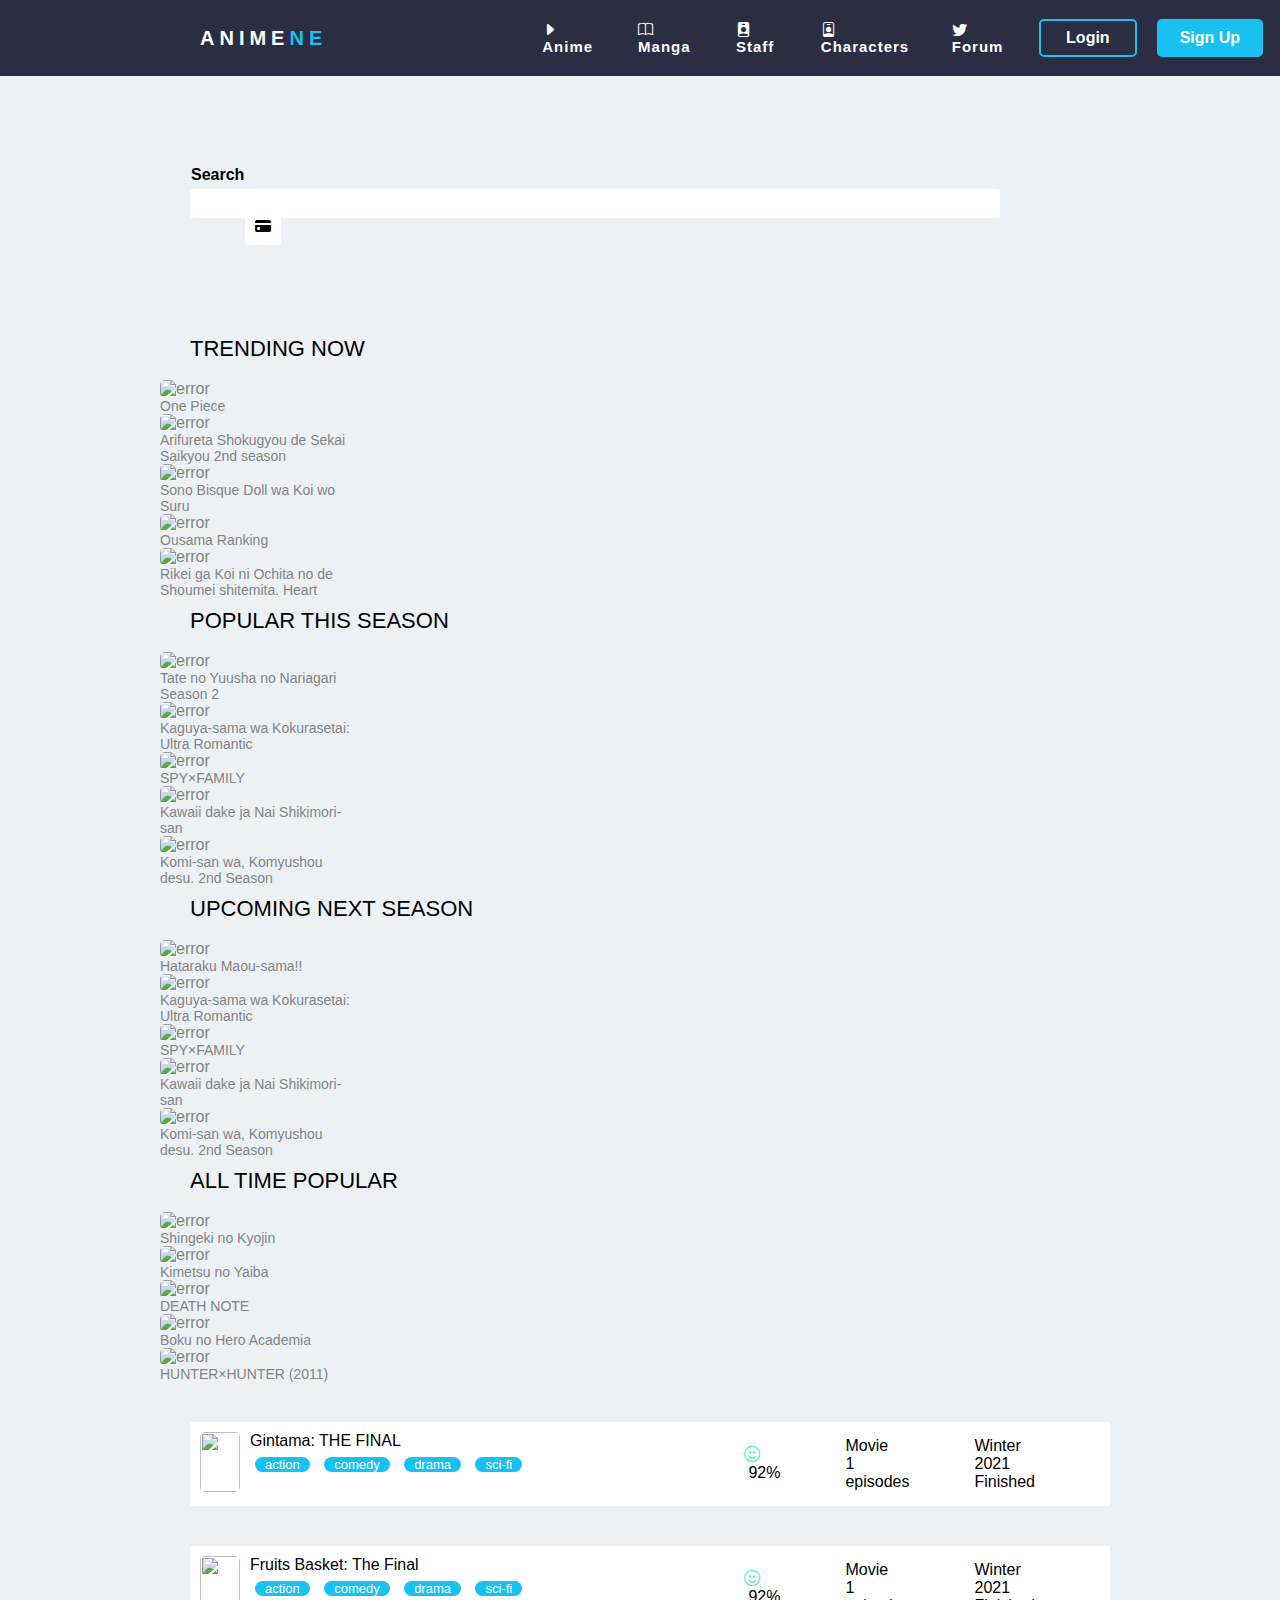
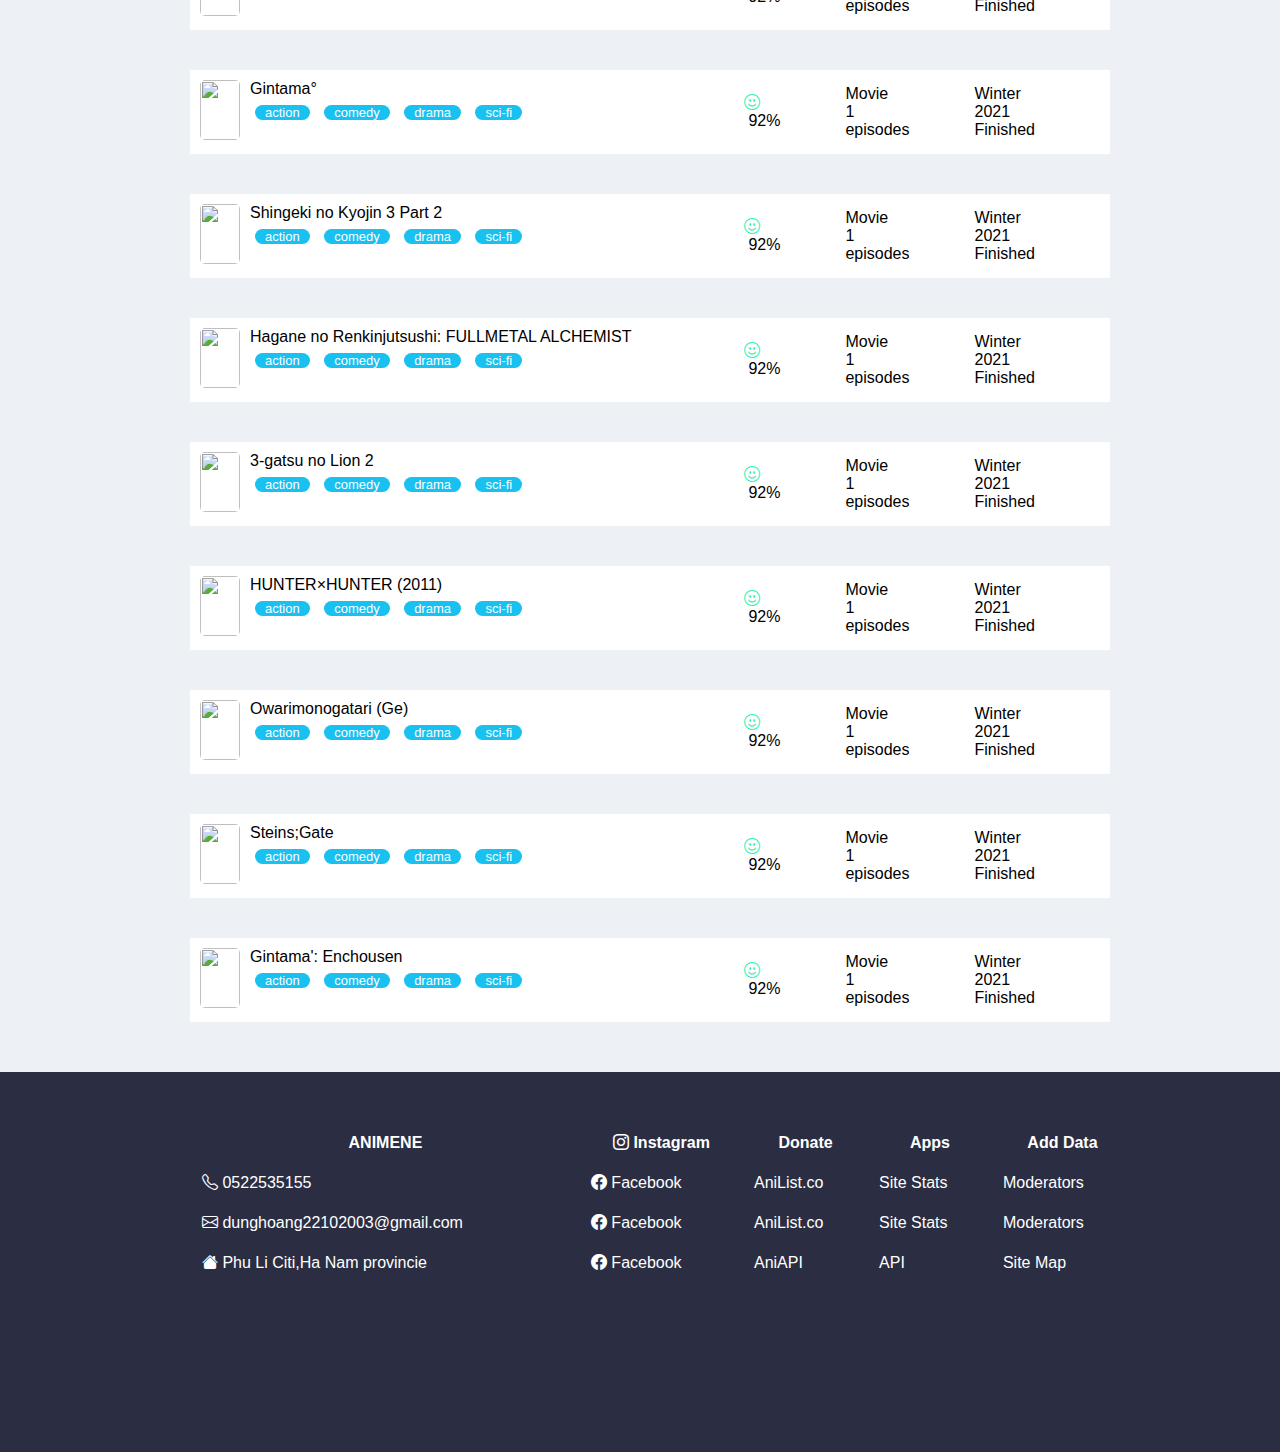
==== commit b0f5d5ad: "massage" ====
--- a/index.html
+++ b/index.html
@@ -21,18 +21,17 @@
         <div class="menu-center">
             <a class="content-menu-center" href="https://animene.vercel.app/search/anime"><i
                     class="bi bi-caret-right-fill"></i> Anime</a>
-            <a class="content-menu-center" href="https://animene.vercel.app/search/manga"><i class="bi bi-book"></i>
-                Manga</a>
+            <a class="content-menu-center" href="https://animene.vercel.app/search/manga"><i
+                    class="bi bi-book"></i> Manga</a>
             <a class="content-menu-center" href="https://animene.vercel.app/search/staff"><i
                     class="bi bi-person-badge-fill"></i> Staff</a>
             <a class="content-menu-center" href="https://animene.vercel.app/search/characters"><i
                     class="bi bi-person-badge"></i> Characters</a>
-            <a class="content-menu-center" href="https://animene.vercel.app/forum"><i class="bi bi-twitter"></i>
-                Forum</a>
+            <a class="content-menu-center" href="Forum.html"><i class="bi bi-twitter"></i>Forum</a>
         </div>
         <div class="menu-right">
-            <a class="content-menu-right log-in" href="https://animene.vercel.app/login">Login</a>
-            <a class="content-menu-right sign-up" href="https://animene.vercel.app/signup">Sign Up</a>
+            <a class="content-menu-right log-in" href="login.html">Login</a>
+            <a class="content-menu-right sign-up" href="signup.html">Sign Up</a>
         </div>
     </div>
     <div class="search">
@@ -50,7 +49,7 @@
                 <p id="name-movie">One Piece</p>
             </a>
         </div>
-        <div class="col-xl-2 fix"><a class="content" href="https://animene.vercel.app/anime/112323">
+        <div class="col-xl-2 fix"><a class="content" href="Arifureta Shokugyou de Sekai Saikyou 2nd season.html">
                 <img src="https://s4.anilist.co/file/anilistcdn/media/anime/cover/medium/bx112323-C6nlP84x8jH8.png"
                     alt="error">
                 <p id="name-movie">Arifureta Shokugyou de Sekai Saikyou 2nd season</p>
--- a/assets/css/style.css
+++ b/assets/css/style.css
@@ -1,3 +1,4 @@
+/*  body */
 body {
     font-family: "Trebuchet MS", Helvetica, sans-serif;
     margin: 0px;
@@ -27,16 +28,21 @@
     cursor: pointer;
 }
 
-p.animene-white {
+.animene-white {
     font-size: 20px;
     color: white;
     align-self: center;
-}
-
-p.animene-blue {
+    font-weight: 600;
+    letter-spacing: 5px;
+
+}
+
+.animene-blue {
     font-size: 20px;
     color: #18c1f0;
     align-self: center;
+    font-weight: 600;
+    letter-spacing: 5px;
 }
 
 /* menu top center */
@@ -44,6 +50,9 @@
     display: flex;
     color: rgb(255, 255, 255);
     flex: 2;
+    font-weight: 900;
+    font-size: 15px;
+    letter-spacing: 1px;
 }
 
 .menu-center .content-menu-center,
@@ -76,20 +85,22 @@
 
 .log-in {
     border: 2px solid #18c1f0;
-    border-radius: 3px;
-    color: white;
-    padding: 10px 20px;
+    border-radius: 5px;
+    color: white;
+    padding: 8px 25px;
     margin: 10px;
     align-self: center;
+    font-weight: 900;
 }
 
 .sign-up {
-    border-radius: 3px;
-    color: white;
-    padding: 10px 20px;
+    border-radius: 5px;
+    color: white;
+    padding: 10px 23px;
     margin: 10px;
     background-color: #18c1f0;
     align-self: center;
+    font-weight: 900;
 }
 
 /* search bar */
@@ -108,6 +119,7 @@
 .search-on-search-bar {
     padding: 0px 0px 5px 1px;
     width: 200px;
+    font-weight: 900;
 }
 
 .bi-credit-card-fill {
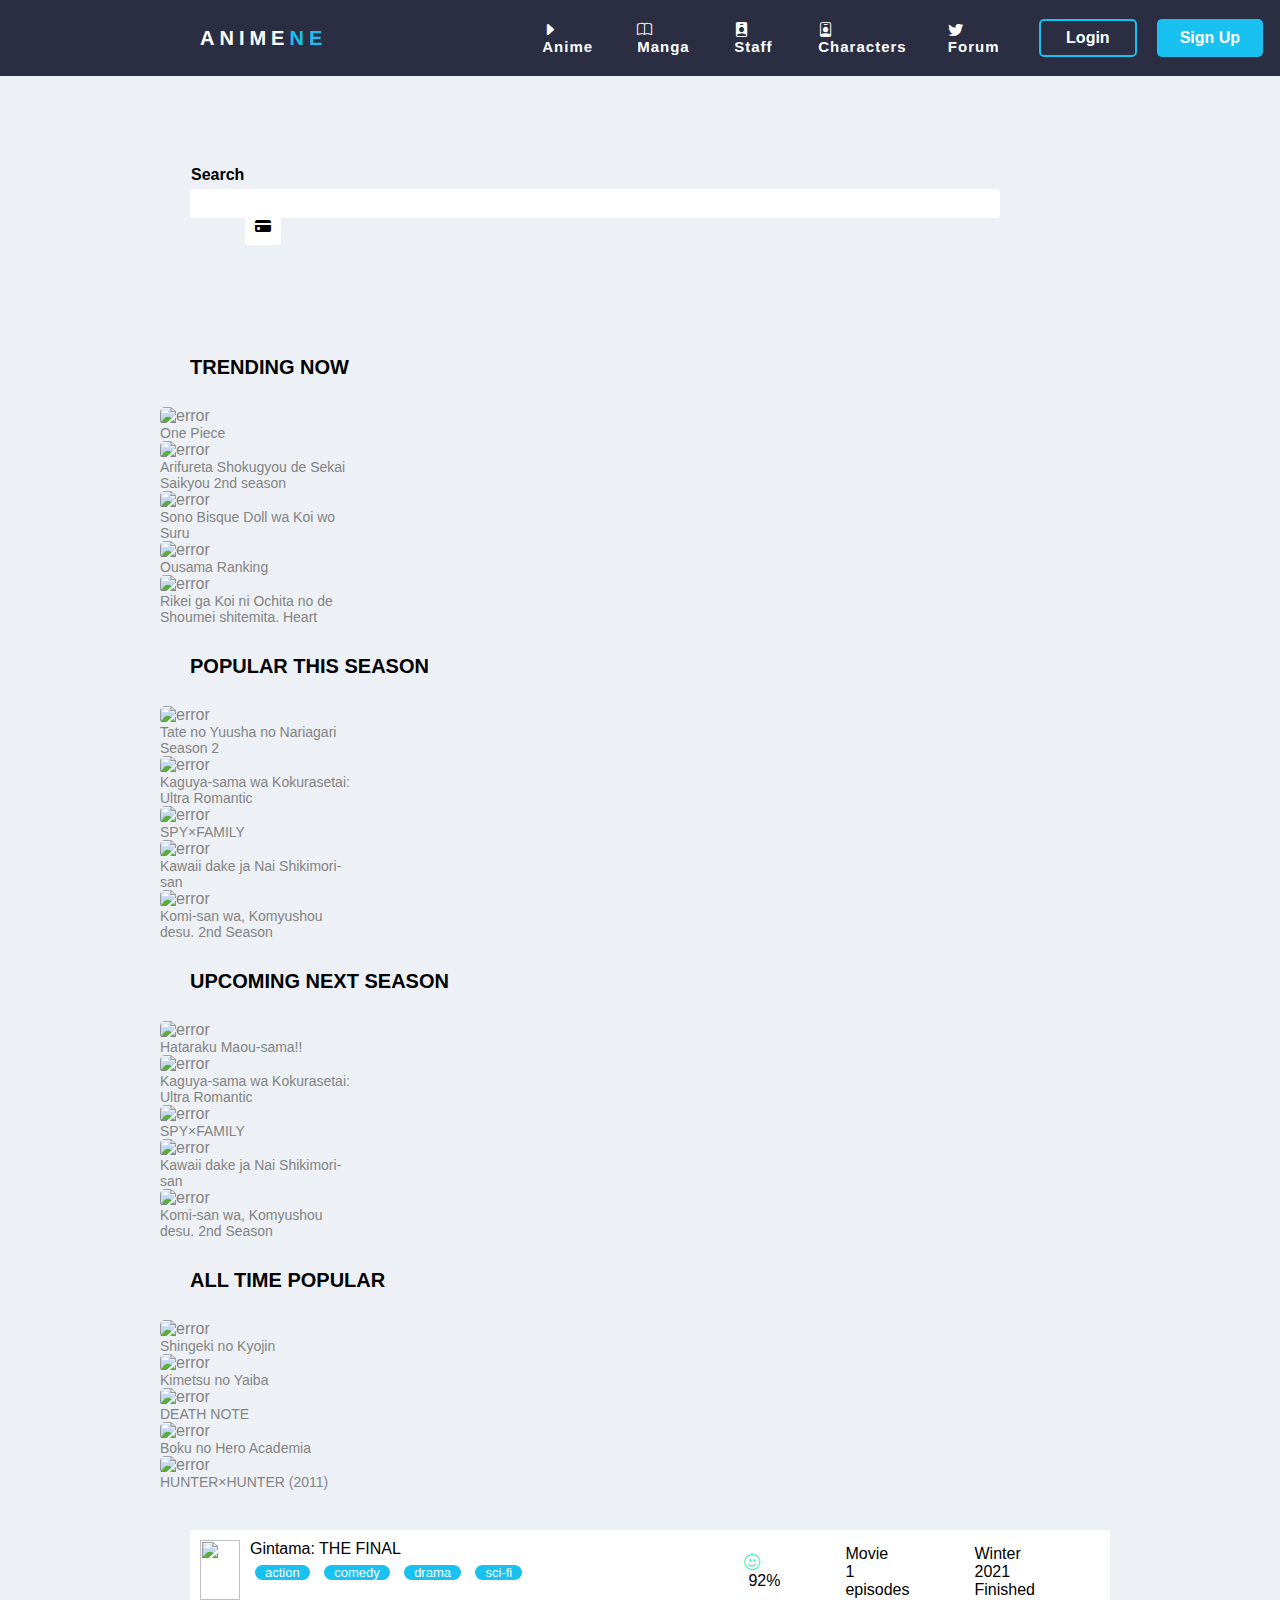
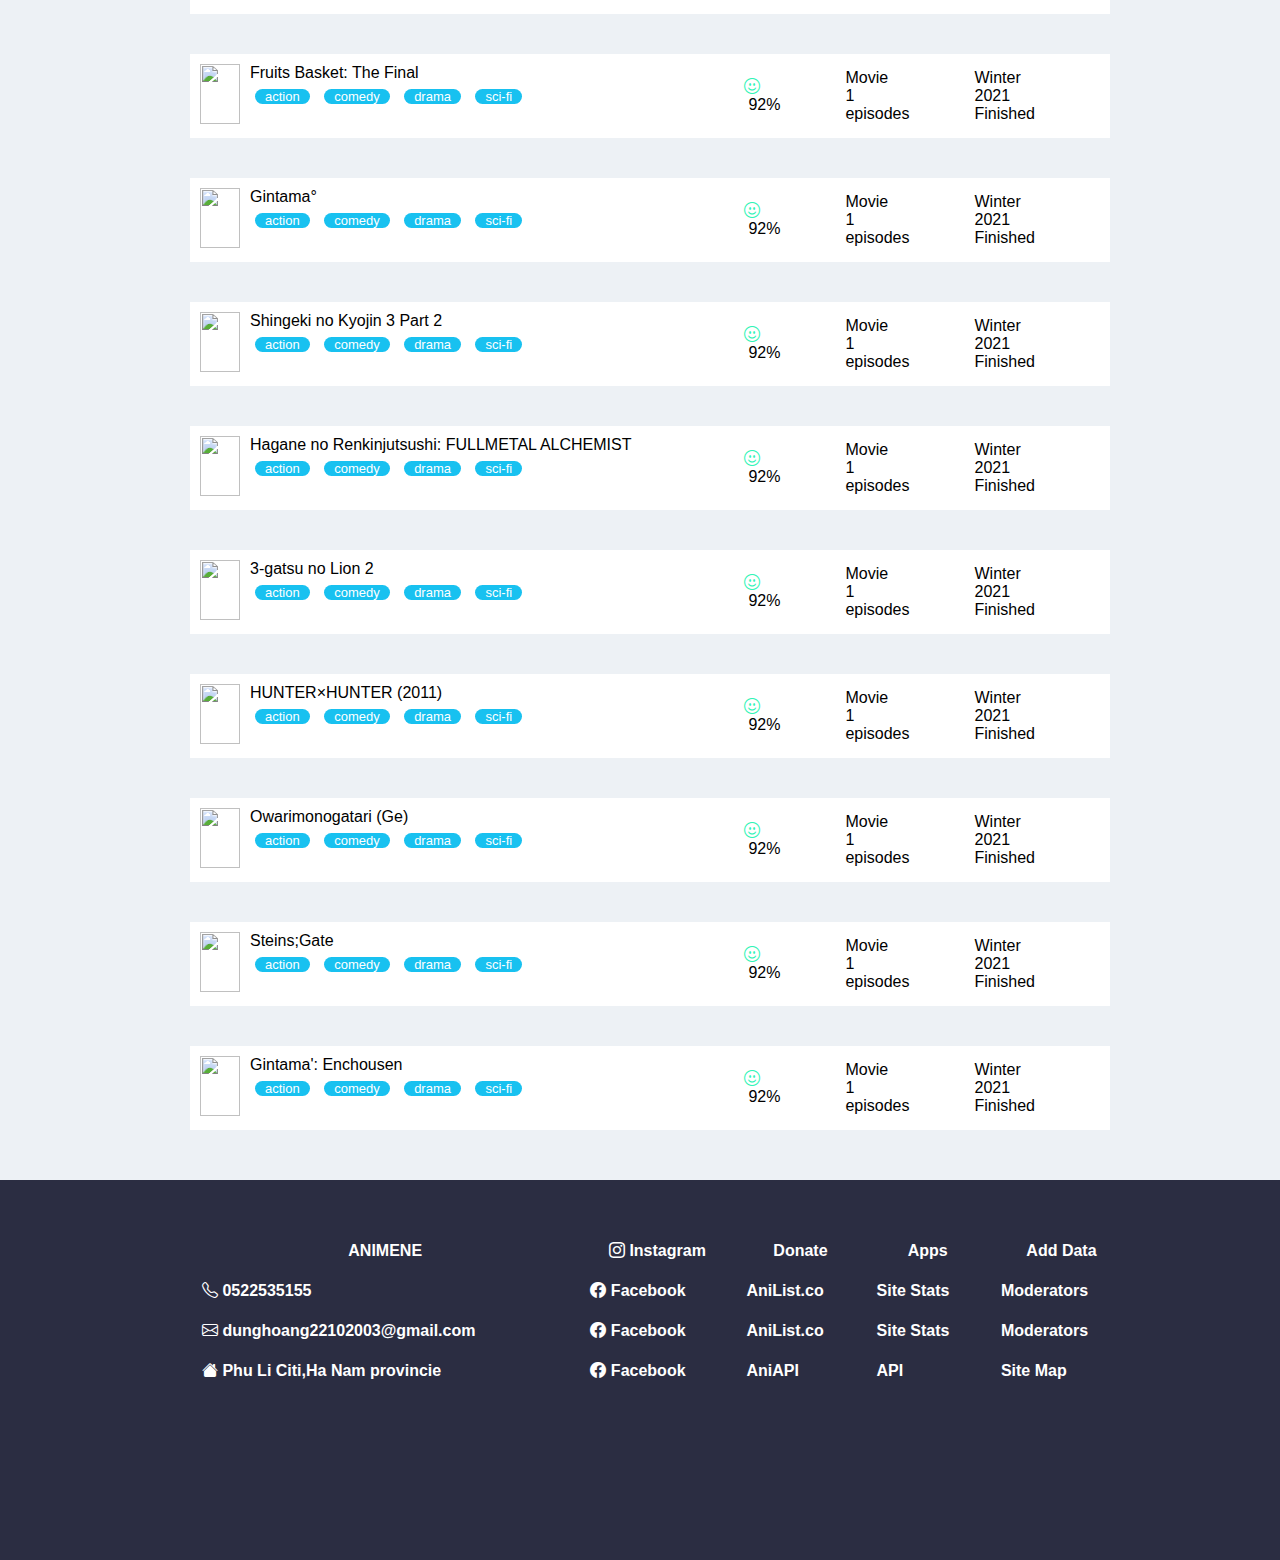
==== commit a9ffd64f: "massage" ====
--- a/index.html
+++ b/index.html
@@ -27,7 +27,7 @@
                     class="bi bi-person-badge-fill"></i> Staff</a>
             <a class="content-menu-center" href="https://animene.vercel.app/search/characters"><i
                     class="bi bi-person-badge"></i> Characters</a>
-            <a class="content-menu-center" href="Forum.html"><i class="bi bi-twitter"></i>Forum</a>
+            <a class="content-menu-center" href="Forum.html"><i class="bi bi-twitter"></i> Forum</a>
         </div>
         <div class="menu-right">
             <a class="content-menu-right log-in" href="login.html">Login</a>
--- a/assets/css/style.css
+++ b/assets/css/style.css
@@ -161,19 +161,22 @@
     padding-left: 0px;
     margin: 0px 0px 0px 30px;
 }
-#name-movie{
+
+#name-movie {
     font-size: 14px;
 }
+
 #name-movie {
     word-wrap: break-word;
     width: 200px;
 }
 
 .head-menu-content {
-    padding: 10px 0px 0px 190px;
+    padding: 30px 0px 10px 190px;
     width: 700px;
     margin: 0px;
-    font-size: 22px;
+    font-size: 20px;
+    font-weight:900;
 }
 
 /*  top 100 anime */
@@ -192,6 +195,7 @@
     width: 40px;
     height: 60px;
     margin: 0 10px 0 0;
+    border-radius:0px;
 }
 
 .summary-content-menu-center {
@@ -260,11 +264,13 @@
     padding: 10px;
 }
 
+.content-footer-menu {
+    color: white;
+    font-weight: 900;
+    
+}
+
 .content-footer-menu:hover {
     color: #18c1f0;
     text-decoration: none;
-}
-
-.content-footer-menu {
-    color: white;
 }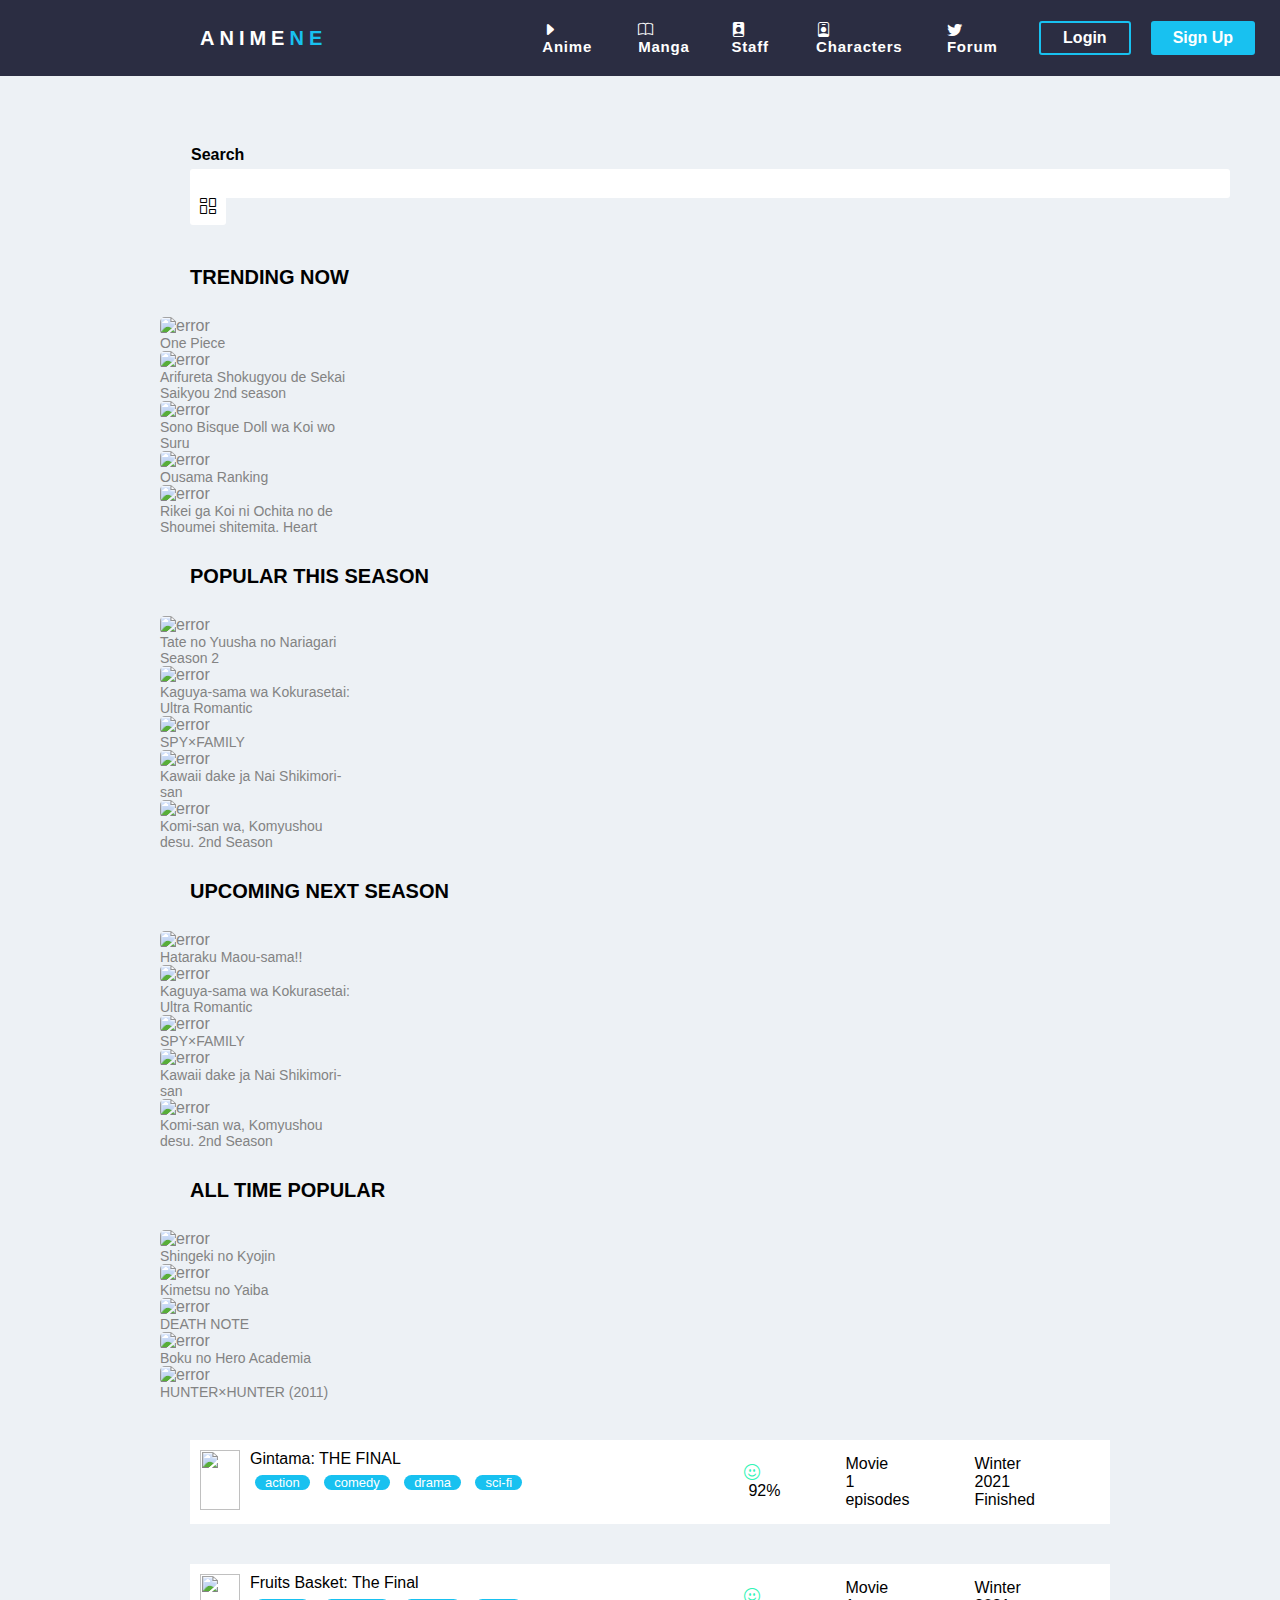
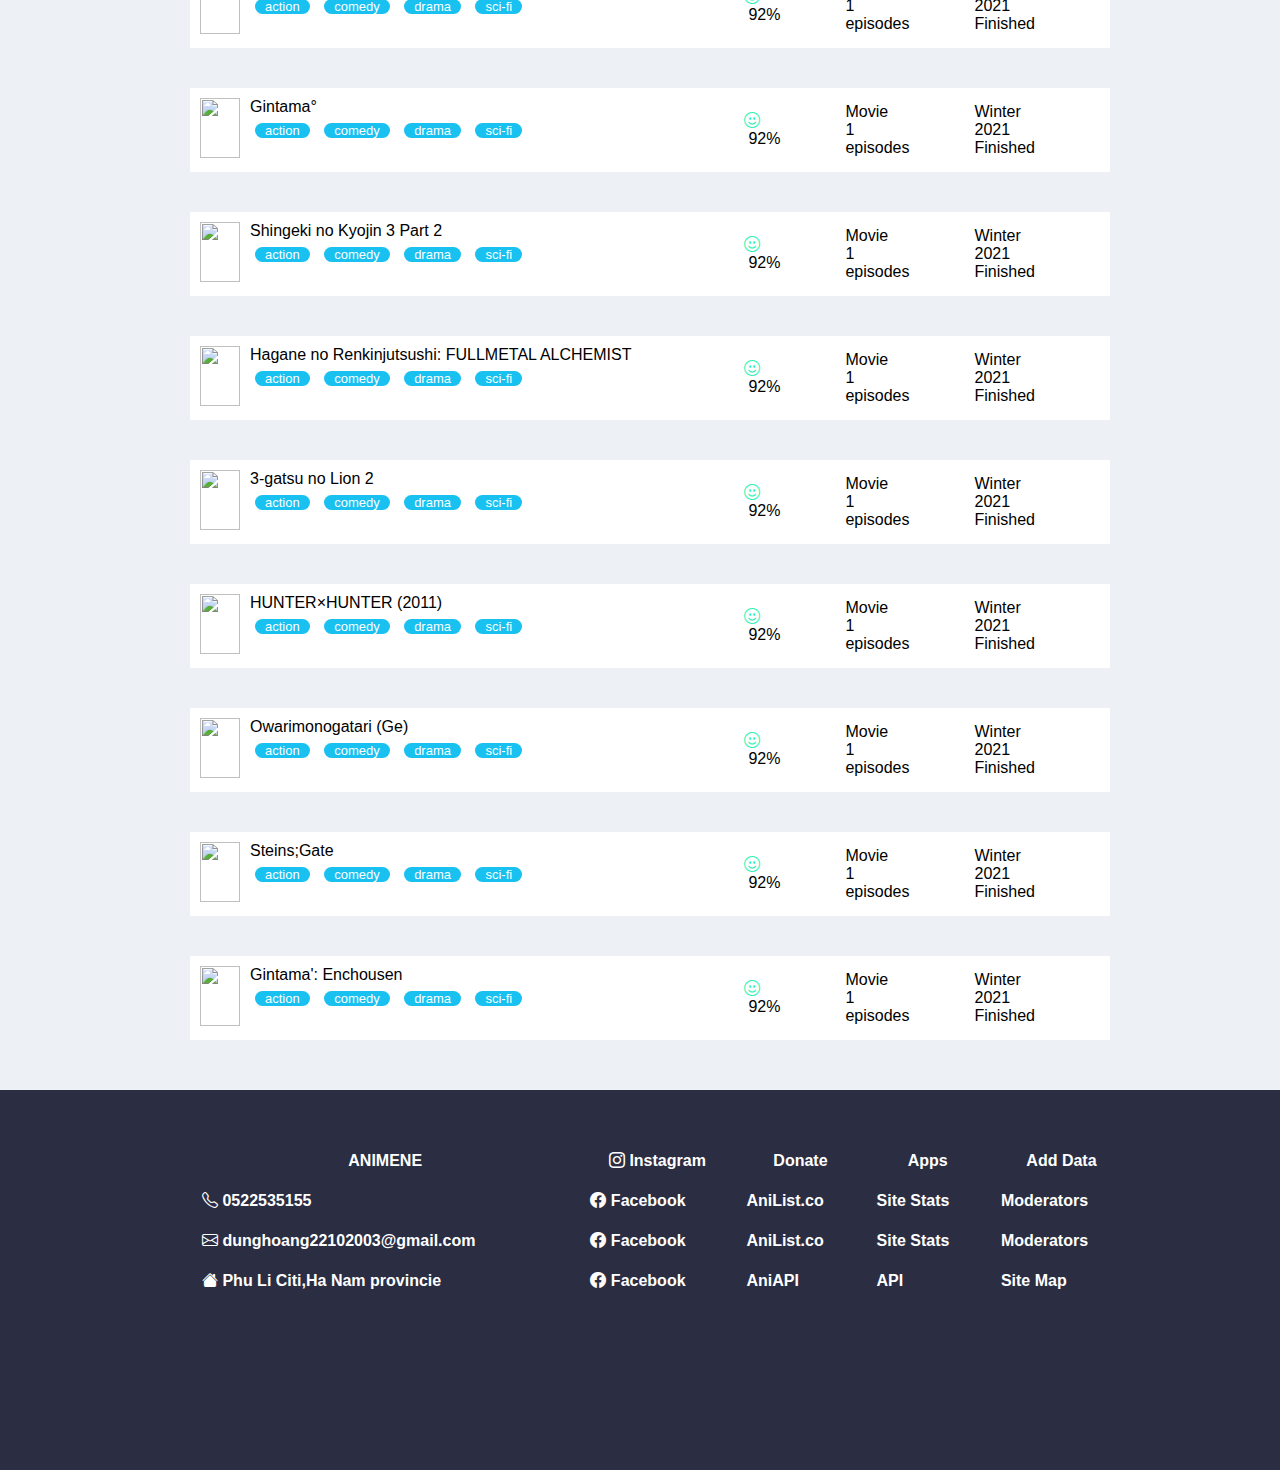
==== commit 38ce2af3: "masage" ====
--- a/index.html
+++ b/index.html
@@ -8,27 +8,42 @@
         integrity="sha384-zCbKRCUGaJDkqS1kPbPd7TveP5iyJE0EjAuZQTgFLD2ylzuqKfdKlfG/eSrtxUkn" crossorigin="anonymous">
     <link rel="stylesheet" href="https://cdn.jsdelivr.net/npm/bootstrap-icons@1.8.1/font/bootstrap-icons.css">
     <link rel="stylesheet" href="assets/css/style.css">
+    <script src="javascript/anime.js"></script>
+    <script src="https://code.jquery.com/jquery-3.3.1.slim.min.js"
+        integrity="sha384-q8i/X+965DzO0rT7abK41JStQIAqVgRVzpbzo5smXKp4YfRvH+8abtTE1Pi6jizo"
+        crossorigin="anonymous"></script>
+    <script src="https://cdn.jsdelivr.net/npm/popper.js@1.14.7/dist/umd/popper.min.js"
+        integrity="sha384-UO2eT0CpHqdSJQ6hJty5KVphtPhzWj9WO1clHTMGa3JDZwrnQq4sF86dIHNDz0W1"
+        crossorigin="anonymous"></script>
+    <script src="https://cdn.jsdelivr.net/npm/bootstrap@4.3.1/dist/js/bootstrap.min.js"
+        integrity="sha384-JjSmVgyd0p3pXB1rRibZUAYoIIy6OrQ6VrjIEaFf/nJGzIxFDsf4x0xIM+B07jRM"
+        crossorigin="anonymous"></script>
 </head>
 
 <body>
+    <!-- menu -->
     <div class="menu">
+        <!-- menu left -->
         <div class="menu-left">
             <div class="content-menu-left">
                 <p class="animene-white">ANIME</p>
                 <p class="animene-blue">NE</p>
             </div>
         </div>
+        <!-- menu center -->
         <div class="menu-center">
-            <a class="content-menu-center" href="https://animene.vercel.app/search/anime"><i
+            <a class="content-menu-center" href="anime.html"><i
                     class="bi bi-caret-right-fill"></i> Anime</a>
-            <a class="content-menu-center" href="https://animene.vercel.app/search/manga"><i
-                    class="bi bi-book"></i> Manga</a>
+            <a class="content-menu-center" href="manga.html"><i 
+                class="bi bi-book"></i>Manga</a>
             <a class="content-menu-center" href="https://animene.vercel.app/search/staff"><i
                     class="bi bi-person-badge-fill"></i> Staff</a>
             <a class="content-menu-center" href="https://animene.vercel.app/search/characters"><i
                     class="bi bi-person-badge"></i> Characters</a>
-            <a class="content-menu-center" href="Forum.html"><i class="bi bi-twitter"></i> Forum</a>
-        </div>
+                    <a class="content-menu-center" href="Forum.html"><i class="bi bi-twitter"></i>
+                Forum</a>
+        </div>
+        <!-- menu right -->
         <div class="menu-right">
             <a class="content-menu-right log-in" href="login.html">Login</a>
             <a class="content-menu-right sign-up" href="signup.html">Sign Up</a>
@@ -37,7 +52,7 @@
     <div class="search">
         <p class="search-on-search-bar">Search</p>
         <input type="search" class="search-bar">
-        <i class="bi bi-credit-card-fill"></i>
+        <i class="bi bi-columns-gap"></i>
     </div>
     <div class="head-menu-content">
         <p>TRENDING NOW</p>
--- a/assets/css/style.css
+++ b/assets/css/style.css
@@ -3,6 +3,7 @@
     font-family: "Trebuchet MS", Helvetica, sans-serif;
     margin: 0px;
     background-color: #EDF1F5;
+    overflow: scroll;
 }
 
 p {
@@ -52,7 +53,7 @@
     flex: 2;
     font-weight: 900;
     font-size: 15px;
-    letter-spacing: 1px;
+    letter-spacing: 0.8px;
 }
 
 .menu-center .content-menu-center,
@@ -85,18 +86,18 @@
 
 .log-in {
     border: 2px solid #18c1f0;
-    border-radius: 5px;
-    color: white;
-    padding: 8px 25px;
+    border-radius: 3px;
+    color: white;
+    padding: 6px 22px;
     margin: 10px;
     align-self: center;
     font-weight: 900;
 }
 
 .sign-up {
-    border-radius: 5px;
-    color: white;
-    padding: 10px 23px;
+    border-radius: 3px;
+    color: white;
+    padding: 8px 22px;
     margin: 10px;
     background-color: #18c1f0;
     align-self: center;
@@ -105,15 +106,16 @@
 
 /* search bar */
 .search {
-    margin: 90px 190px;
+    margin: 70px 170px 20px 190px;
 }
 
 .search-bar {
-    border: 0px solid black;
-    padding: 7px 10px;
-    border-radius: 3px;
-    color: #18c1f0;
-    width: 90%;
+    border:none;
+    border-radius: 3px;
+    width:1040px;
+    padding:7px 10px 7px 10px;
+    margin:0px 78px 0px 0px;
+    color: #18c1f0;
 }
 
 .search-on-search-bar {
@@ -122,16 +124,36 @@
     font-weight: 900;
 }
 
-.bi-credit-card-fill {
-    margin: 0px 0px 0px 55px;
+.bi-columns-gap {
+    margin: 0px 0px 0px 0px;
     padding: 10px;
     background-color: white;
     border-radius: 3px;
 }
 
-.bi-credit-card-fill:hover {
-    color: #18c1f0;
-}
+.bi-columns-gap:hover {
+    color: #18c1f0;
+}
+
+
+
+
+
+
+
+
+
+
+
+
+
+
+
+
+
+
+
+
 
 /* boottrap row */
 .menu-content {
